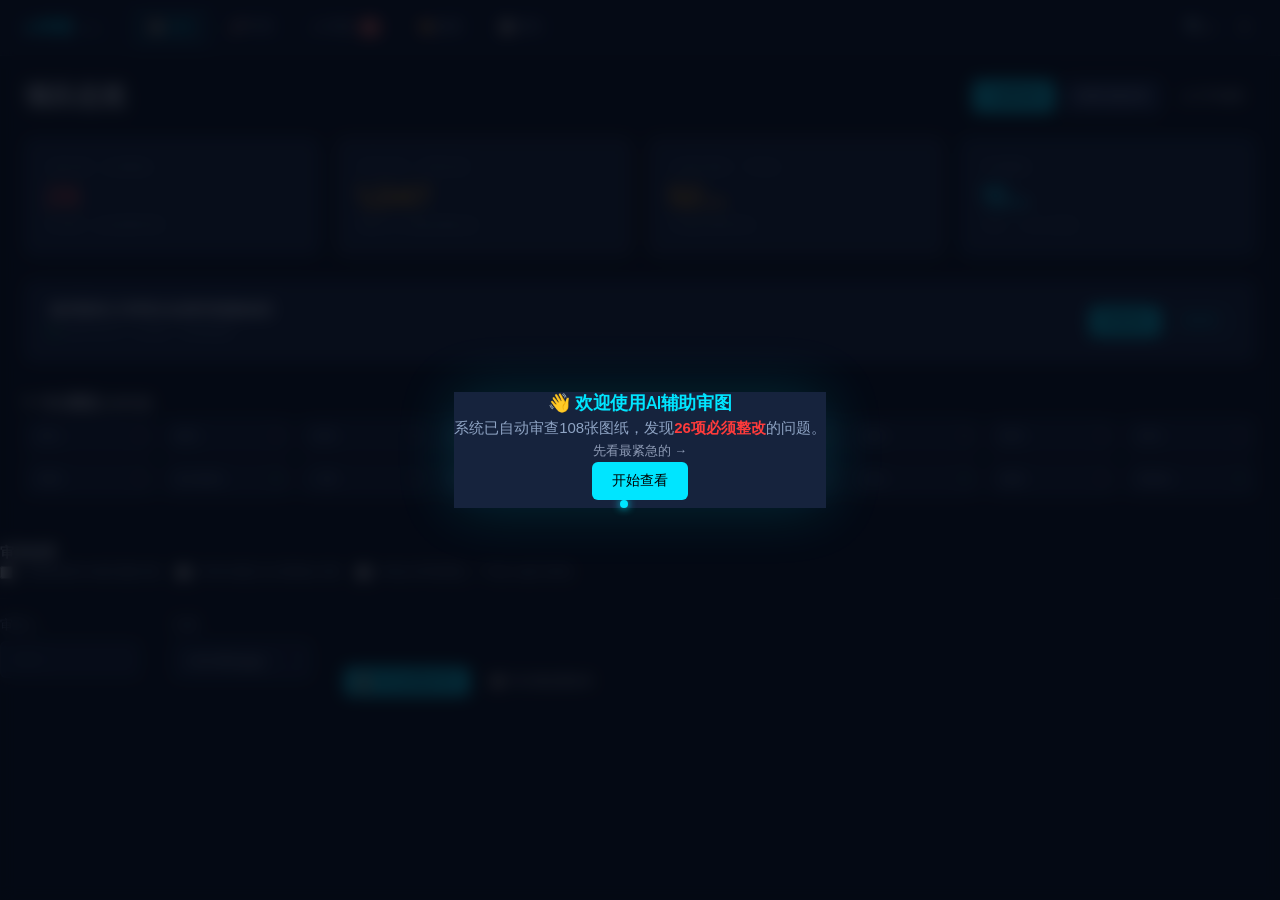
==== v7/index.html @ 298f959f "Initial commit: AI CAD Audit System v7.0 - AI-powered construction drawing review platform" ====
<!DOCTYPE html>
<html lang="zh-CN">
<head>
<meta charset="UTF-8">
<meta name="viewport" content="width=device-width, initial-scale=1.0">
<title>AI智能审图系统 v7.0</title>
<link rel="preconnect" href="https://fonts.googleapis.com">
<link rel="preconnect" href="https://fonts.gstatic.com" crossorigin>
<link href="https://fonts.googleapis.com/css2?family=Chakra+Petch:wght@400;500;600;700&family=Share+Tech+Mono&display=swap" rel="stylesheet">
<style>
/* ============================================================
   CSS Custom Properties — Industrial Precision Theme
   ============================================================ */
:root {
  /* Depth-based backgrounds */
  --bg-void: #050a14;
  --bg-deep: #080f1f;
  --bg-base: #0d1628;
  --bg-surface: #111d33;
  --bg-card: #16233d;
  --bg-elevated: #1b2a4a;
  --bg-hover: #1f3055;

  /* Accent system */
  --accent: #00e5ff;
  --accent-dim: #0097a7;
  --accent-glow: rgba(0, 229, 255, 0.12);

  /* Severity colors */
  --sev-a: #E74C3C;
  --sev-a-bg: rgba(231, 76, 60, 0.15);
  --sev-a-border: rgba(231, 76, 60, 0.35);
  --sev-b: #F39C12;
  --sev-b-bg: rgba(243, 156, 18, 0.15);
  --sev-b-border: rgba(243, 156, 18, 0.35);
  --sev-c: #F1C40F;
  --sev-c-bg: rgba(241, 196, 15, 0.15);
  --sev-c-border: rgba(241, 196, 15, 0.35);
  --sev-d: #95A5A6;
  --sev-d-bg: rgba(149, 165, 166, 0.15);

  /* Rationality colors */
  --rat-r0: #c0392b;
  --rat-r1: #e67e22;
  --rat-r2: #27ae60;
  --rat-r3: #2980b9;

  /* Surface text */
  --text-primary: #e8edf5;
  --text-secondary: #8fa4c4;
  --text-muted: #5a6e8a;
  --text-dim: #3a4a60;

  /* Borders */
  --border-subtle: rgba(255,255,255,0.06);
  --border-card: rgba(255,255,255,0.08);
  --border-active: rgba(0,229,255,0.25);

  /* Shadows */
  --shadow-sm: 0 2px 8px rgba(0,0,0,0.3);
  --shadow-md: 0 4px 20px rgba(0,0,0,0.4);
  --shadow-lg: 0 8px 40px rgba(0,0,0,0.5);
  --shadow-glow: 0 0 20px rgba(0,229,255,0.08);

  /* Transitions */
  --ease-out: cubic-bezier(0.16, 1, 0.3, 1);
  --ease-in-out: cubic-bezier(0.65, 0, 0.35, 1);
  --dur-fast: 150ms;
  --dur-base: 250ms;
  --dur-slow: 400ms;

  /* Layout */
  --nav-height: 56px;
  --sidebar-width: 280px;
  --content-max: 1280px;
  --radius-sm: 6px;
  --radius-md: 10px;
  --radius-lg: 14px;

  /* Typography */
  --font-display: 'Chakra Petch', 'PingFang SC', 'Microsoft YaHei', sans-serif;
  --font-mono: 'Share Tech Mono', 'Cascadia Code', 'Courier New', monospace;
  --font-body: 'PingFang SC', 'Microsoft YaHei', 'Helvetica Neue', sans-serif;
}

/* ============================================================
   Reset & Base
   ============================================================ */
*, *::before, *::after { box-sizing: border-box; margin: 0; padding: 0; }
html { font-size: 15px; -webkit-font-smoothing: antialiased; -moz-osx-font-smoothing: grayscale; }
body {
  font-family: var(--font-body);
  background: var(--bg-void);
  color: var(--text-primary);
  line-height: 1.55;
  min-height: 100vh;
  overflow-x: hidden;
}
a { color: var(--accent); text-decoration: none; transition: color var(--dur-fast) var(--ease-out); }
a:hover { color: #5ef7ff; }
ul, ol { list-style: none; }
img, svg { display: block; max-width: 100%; }
button { font-family: inherit; cursor: pointer; border: none; background: none; color: inherit; }
input, select, textarea { font-family: inherit; font-size: inherit; color: inherit; }
::-webkit-scrollbar { width: 6px; height: 6px; }
::-webkit-scrollbar-track { background: transparent; }
::-webkit-scrollbar-thumb { background: var(--bg-hover); border-radius: 3px; }
::-webkit-scrollbar-thumb:hover { background: var(--text-muted); }

/* ============================================================
   Typography
   ============================================================ */
h1, h2, h3, h4, h5, h6 { font-family: var(--font-display); font-weight: 600; line-height: 1.25; }
h1 { font-size: 1.75rem; letter-spacing: -0.02em; }
h2 { font-size: 1.4rem; letter-spacing: -0.01em; }
h3 { font-size: 1.15rem; }
.text-mono { font-family: var(--font-mono); }
.text-accent { color: var(--accent); }
.text-muted { color: var(--text-muted); }
.text-secondary { color: var(--text-secondary); }
.text-sev-a { color: var(--sev-a); }
.text-sev-b { color: var(--sev-b); }
.text-sev-c { color: var(--sev-c); }
.text-rat-r0 { color: var(--rat-r0); }
.text-rat-r1 { color: var(--rat-r1); }
.text-rat-r2 { color: var(--rat-r2); }

/* ============================================================
   Top Navigation
   ============================================================ */
.top-nav {
  position: sticky; top: 0; z-index: 100;
  display: flex; align-items: center; gap: 0;
  height: var(--nav-height);
  background: var(--bg-deep);
  border-bottom: 1px solid var(--border-subtle);
  padding: 0 24px;
  backdrop-filter: blur(12px);
}
.nav-brand {
  font-family: var(--font-display);
  font-size: 1.1rem;
  font-weight: 700;
  color: var(--accent);
  letter-spacing: -0.01em;
  margin-right: 32px;
  white-space: nowrap;
}
.nav-brand span { color: var(--text-secondary); font-weight: 400; font-size: 0.85rem; margin-left: 6px; }
.nav-links { display: flex; gap: 4px; flex: 1; }
.nav-link {
  padding: 8px 16px;
  border-radius: var(--radius-sm);
  font-size: 0.9rem;
  font-weight: 500;
  color: var(--text-secondary);
  transition: all var(--dur-fast) var(--ease-out);
  white-space: nowrap;
}
.nav-link:hover { color: var(--text-primary); background: var(--bg-hover); }
.nav-link.active { color: var(--accent); background: var(--accent-glow); }
.nav-link .badge {
  display: inline-block;
  background: var(--sev-a);
  color: #fff;
  font-size: 0.7rem;
  font-weight: 700;
  padding: 1px 6px;
  border-radius: 10px;
  margin-left: 6px;
  vertical-align: middle;
}
.nav-actions { display: flex; gap: 8px; align-items: center; }
.nav-actions .btn-icon {
  width: 36px; height: 36px;
  display: flex; align-items: center; justify-content: center;
  border-radius: var(--radius-sm);
  color: var(--text-secondary);
  transition: all var(--dur-fast) var(--ease-out);
}
.nav-actions .btn-icon:hover { color: var(--accent); background: var(--bg-hover); }

/* ============================================================
   Layout
   ============================================================ */
.page { display: none; padding: 24px; max-width: var(--content-max); margin: 0 auto; }
.page.active { display: block; animation: fadeSlideIn var(--dur-slow) var(--ease-out); }
.page-header {
  display: flex; align-items: center; justify-content: space-between;
  margin-bottom: 24px; flex-wrap: wrap; gap: 12px;
}
.page-header h1 { color: var(--text-primary); }

@keyframes fadeSlideIn {
  from { opacity: 0; transform: translateY(12px); }
  to { opacity: 1; transform: translateY(0); }
}

/* ============================================================
   Stat Cards
   ============================================================ */
.stats-grid {
  display: grid;
  grid-template-columns: repeat(auto-fill, minmax(180px, 1fr));
  gap: 16px;
  margin-bottom: 24px;
}
.stat-card {
  background: var(--bg-card);
  border: 1px solid var(--border-card);
  border-radius: var(--radius-md);
  padding: 20px;
  transition: all var(--dur-base) var(--ease-out);
  position: relative;
  overflow: hidden;
}
.stat-card::before {
  content: '';
  position: absolute; top: 0; left: 0; right: 0;
  height: 2px;
  background: linear-gradient(90deg, var(--accent), transparent);
  opacity: 0;
  transition: opacity var(--dur-base) var(--ease-out);
}
.stat-card:hover { border-color: var(--border-active); transform: translateY(-2px); box-shadow: var(--shadow-glow); }
.stat-card:hover::before { opacity: 1; }
.stat-card .stat-label { font-size: 0.8rem; color: var(--text-muted); text-transform: uppercase; letter-spacing: 0.05em; margin-bottom: 6px; }
.stat-card .stat-value { font-family: var(--font-display); font-size: 2rem; font-weight: 700; color: var(--text-primary); line-height: 1; }
.stat-card .stat-sub { font-size: 0.78rem; color: var(--text-muted); margin-top: 4px; }
.stat-card.accent { border-color: var(--border-active); }
.stat-card.accent .stat-value { color: var(--accent); }
.stat-card.warn { border-color: var(--sev-b-border); }
.stat-card.warn .stat-value { color: var(--sev-b); }
.stat-card.danger .stat-value { color: var(--sev-a); }

/* ============================================================
   Project Card
   ============================================================ */
.project-card {
  background: var(--bg-card);
  border: 1px solid var(--border-card);
  border-radius: var(--radius-md);
  padding: 20px 24px;
  margin-bottom: 24px;
  display: flex; align-items: center; justify-content: space-between;
  flex-wrap: wrap; gap: 16px;
}
.project-card .project-info h3 { font-size: 1rem; margin-bottom: 4px; }
.project-card .project-meta { font-size: 0.8rem; color: var(--text-muted); }
.project-card .project-meta .status-dot { display: inline-block; width: 8px; height: 8px; border-radius: 50%; margin-right: 4px; }
.project-card .project-meta .status-dot.done { background: #27ae60; }
.project-card .project-actions { display: flex; gap: 8px; }

/* ============================================================
   Buttons
   ============================================================ */
.btn {
  display: inline-flex; align-items: center; justify-content: center; gap: 6px;
  padding: 10px 20px;
  border-radius: var(--radius-sm);
  font-size: 0.9rem;
  font-weight: 500;
  transition: all var(--dur-fast) var(--ease-out);
  white-space: nowrap;
}
.btn-primary {
  background: var(--accent);
  color: #000;
}
.btn-primary:hover { background: #5ef7ff; box-shadow: 0 0 20px rgba(0,229,255,0.3); }
.btn-secondary {
  background: var(--bg-elevated);
  color: var(--text-primary);
  border: 1px solid var(--border-card);
}
.btn-secondary:hover { background: var(--bg-hover); border-color: var(--border-active); }
.btn-outline {
  background: transparent;
  color: var(--accent);
  border: 1px solid var(--accent-dim);
}
.btn-outline:hover { border-color: var(--accent); background: var(--accent-glow); }
.btn-sm { padding: 6px 12px; font-size: 0.8rem; }
.btn-lg { padding: 14px 28px; font-size: 1rem; }
.btn:disabled { opacity: 0.4; pointer-events: none; }

/* ============================================================
   Forms
   ============================================================ */
.form-group { margin-bottom: 16px; }
.form-label { display: block; font-size: 0.85rem; font-weight: 500; color: var(--text-secondary); margin-bottom: 6px; }
.form-input, .form-select {
  width: 100%;
  padding: 10px 14px;
  background: var(--bg-surface);
  border: 1px solid var(--border-card);
  border-radius: var(--radius-sm);
  color: var(--text-primary);
  font-size: 0.9rem;
  transition: border-color var(--dur-fast) var(--ease-out);
  outline: none;
}
.form-input::placeholder { color: var(--text-dim); }
.form-input:focus, .form-select:focus { border-color: var(--accent-dim); box-shadow: 0 0 0 3px var(--accent-glow); }
.form-select { appearance: none; background-image: url("data:image/svg+xml,%3Csvg xmlns='http://www.w3.org/2000/svg' width='12' height='12' viewBox='0 0 12 12'%3E%3Cpath fill='%238fa4c4' d='M6 8L1 3h10z'/%3E%3C/svg%3E"); background-repeat: no-repeat; background-position: right 12px center; padding-right: 36px; }
.form-select option { background: var(--bg-card); color: var(--text-primary); }
.form-row { display: grid; grid-template-columns: 1fr 1fr; gap: 16px; }

/* ============================================================
   Discipline Grid
   ============================================================ */
.discipline-section { margin-bottom: 24px; }
.discipline-section .section-title {
  font-size: 0.85rem;
  font-weight: 600;
  color: var(--text-secondary);
  margin-bottom: 12px;
  text-transform: uppercase;
  letter-spacing: 0.05em;
}
.discipline-grid {
  display: grid;
  grid-template-columns: repeat(auto-fill, minmax(140px, 1fr));
  gap: 8px;
}
.discipline-item {
  display: flex; align-items: center; gap: 8px;
  padding: 10px 14px;
  background: var(--bg-surface);
  border: 1px solid var(--border-card);
  border-radius: var(--radius-sm);
  cursor: pointer;
  transition: all var(--dur-fast) var(--ease-out);
  font-size: 0.85rem;
  user-select: none;
}
.discipline-item:hover { border-color: var(--accent-dim); background: var(--bg-elevated); }
.discipline-item.checked { border-color: var(--accent); background: var(--accent-glow); color: var(--accent); }
.discipline-item input[type="checkbox"] { display: none; }
.discipline-item .check-icon {
  width: 18px; height: 18px;
  border: 2px solid var(--text-muted);
  border-radius: 4px;
  display: flex; align-items: center; justify-content: center;
  flex-shrink: 0;
  transition: all var(--dur-fast) var(--ease-out);
  font-size: 11px;
}
.discipline-item.checked .check-icon {
  border-color: var(--accent);
  background: var(--accent);
  color: #000;
}
.discipline-actions { display: flex; gap: 8px; margin-bottom: 16px; }

/* ============================================================
   Upload Area
   ============================================================ */
.upload-area {
  border: 2px dashed var(--border-card);
  border-radius: var(--radius-md);
  padding: 48px 24px;
  text-align: center;
  cursor: pointer;
  transition: all var(--dur-base) var(--ease-out);
  background: var(--bg-surface);
  margin-bottom: 16px;
}
.upload-area:hover, .upload-area.dragover {
  border-color: var(--accent);
  background: var(--accent-glow);
}
.upload-area .upload-icon { font-size: 2.5rem; color: var(--text-muted); margin-bottom: 12px; }
.upload-area .upload-text { font-size: 0.95rem; color: var(--text-secondary); margin-bottom: 4px; }
.upload-area .upload-hint { font-size: 0.8rem; color: var(--text-muted); }
.upload-area input[type="file"] { display: none; }
.file-info {
  display: flex; align-items: center; gap: 12px;
  padding: 12px 16px;
  background: var(--bg-card);
  border: 1px solid var(--border-card);
  border-radius: var(--radius-sm);
  margin-bottom: 24px;
}
.file-info .file-icon { font-size: 1.5rem; }
.file-info .file-details { flex: 1; }
.file-info .file-name { font-size: 0.9rem; font-weight: 500; }
.file-info .file-meta { font-size: 0.78rem; color: var(--text-muted); }
.file-info .file-remove { color: var(--sev-a); cursor: pointer; font-size: 1.2rem; }

/* ============================================================
   Depth Selector
   ============================================================ */
.depth-selector { display: flex; gap: 8px; margin-bottom: 24px; }
.depth-option {
  flex: 1;
  padding: 14px;
  background: var(--bg-surface);
  border: 1px solid var(--border-card);
  border-radius: var(--radius-sm);
  text-align: center;
  cursor: pointer;
  transition: all var(--dur-fast) var(--ease-out);
}
.depth-option:hover { border-color: var(--accent-dim); background: var(--bg-elevated); }
.depth-option.selected { border-color: var(--accent); background: var(--accent-glow); }
.depth-option .depth-name { font-weight: 600; font-size: 0.9rem; margin-bottom: 2px; }
.depth-option .depth-desc { font-size: 0.75rem; color: var(--text-muted); }

/* ============================================================
   Progress Page
   ============================================================ */
.progress-container { max-width: 700px; margin: 0 auto; }
.progress-header {
  display: flex; align-items: center; justify-content: space-between;
  margin-bottom: 16px;
}
.progress-percent { font-family: var(--font-display); font-size: 2.5rem; font-weight: 700; color: var(--accent); }
.progress-bar-outer {
  height: 8px;
  background: var(--bg-surface);
  border-radius: 4px;
  overflow: hidden;
  margin-bottom: 24px;
}
.progress-bar-inner {
  height: 100%;
  background: linear-gradient(90deg, var(--accent-dim), var(--accent));
  border-radius: 4px;
  transition: width 0.5s var(--ease-out);
  width: 0%;
}
.discipline-status-list { margin-bottom: 24px; }
.discipline-status-row {
  display: flex; align-items: center; gap: 12px;
  padding: 10px 14px;
  border-bottom: 1px solid var(--border-subtle);
  font-size: 0.88rem;
}
.discipline-status-row .ds-icon { width: 24px; text-align: center; font-size: 0.9rem; flex-shrink: 0; }
.discipline-status-row .ds-name { flex: 1; font-weight: 500; }
.discipline-status-row .ds-result { font-size: 0.8rem; color: var(--text-secondary); }
.discipline-status-row .ds-time { font-size: 0.78rem; color: var(--text-muted); font-family: var(--font-mono); }
.discipline-status-row.done .ds-name { color: var(--text-primary); }
.discipline-status-row.active .ds-name { color: var(--accent); }
.discipline-status-row.pending .ds-name { color: var(--text-muted); }
.progress-actions { display: flex; gap: 12px; justify-content: center; }

/* ============================================================
   Log Feed
   ============================================================ */
.log-feed {
  background: var(--bg-deep);
  border: 1px solid var(--border-card);
  border-radius: var(--radius-sm);
  padding: 14px;
  max-height: 240px;
  overflow-y: auto;
  margin-bottom: 24px;
}
.log-feed .log-entry {
  font-family: var(--font-mono);
  font-size: 0.78rem;
  color: var(--text-secondary);
  padding: 3px 0;
  border-bottom: 1px solid var(--border-subtle);
}
.log-feed .log-entry:last-child { border-bottom: none; }
.log-feed .log-time { color: var(--text-muted); margin-right: 8px; }
.log-feed .log-entry.success .log-msg { color: #27ae60; }
.log-feed .log-entry.warn .log-msg { color: var(--sev-b); }
.log-feed .log-entry.error .log-msg { color: var(--sev-a); }

/* ============================================================
   Issues Page
   ============================================================ */
.issues-layout { display: grid; grid-template-columns: 240px 1fr 320px; gap: 16px; align-items: start; }
.filter-panel {
  background: var(--bg-card);
  border: 1px solid var(--border-card);
  border-radius: var(--radius-md);
  padding: 16px;
  position: sticky; top: 72px;
}
.filter-panel h3 {
  font-size: 0.85rem;
  text-transform: uppercase;
  letter-spacing: 0.05em;
  color: var(--text-muted);
  margin-bottom: 12px;
}
.filter-group { margin-bottom: 16px; }
.filter-group .filter-label { font-size: 0.8rem; color: var(--text-secondary); margin-bottom: 6px; font-weight: 500; }
.filter-chip {
  display: flex; align-items: center; gap: 6px;
  padding: 6px 10px;
  border-radius: var(--radius-sm);
  font-size: 0.8rem;
  cursor: pointer;
  transition: all var(--dur-fast) var(--ease-out);
  margin-bottom: 4px;
  border: 1px solid transparent;
  background: var(--bg-surface);
  color: var(--text-secondary);
}
.filter-chip:hover { background: var(--bg-elevated); color: var(--text-primary); }
.filter-chip.active { border-color: var(--accent); background: var(--accent-glow); color: var(--accent); }
.filter-chip .chip-count { margin-left: auto; font-size: 0.7rem; color: var(--text-muted); }
.filter-chip.active .chip-count { color: var(--accent); }
.quick-filters {
  display: flex; gap: 6px; flex-wrap: wrap;
  margin-bottom: 12px;
}
.quick-filter-btn {
  padding: 6px 14px;
  border-radius: 20px;
  font-size: 0.8rem;
  font-weight: 500;
  background: var(--bg-surface);
  border: 1px solid var(--border-card);
  color: var(--text-secondary);
  cursor: pointer;
  transition: all var(--dur-fast) var(--ease-out);
}
.quick-filter-btn:hover { border-color: var(--accent-dim); color: var(--text-primary); }
.quick-filter-btn.active { background: var(--accent); color: #000; border-color: var(--accent); }
.search-input-wrap {
  position: relative;
  margin-bottom: 16px;
}
.search-input-wrap .search-icon {
  position: absolute; left: 12px; top: 50%; transform: translateY(-50%);
  color: var(--text-muted); font-size: 0.9rem;
}
.search-input-wrap input {
  width: 100%;
  padding: 10px 14px 10px 36px;
  background: var(--bg-surface);
  border: 1px solid var(--border-card);
  border-radius: var(--radius-sm);
  color: var(--text-primary);
  font-size: 0.9rem;
  outline: none;
  transition: border-color var(--dur-fast);
}
.search-input-wrap input:focus { border-color: var(--accent-dim); }
.search-input-wrap input::placeholder { color: var(--text-dim); }

/* Issue List */
.issue-list {
  display: flex; flex-direction: column; gap: 8px;
}
.issue-card {
  background: var(--bg-card);
  border: 1px solid var(--border-card);
  border-radius: var(--radius-sm);
  padding: 14px;
  cursor: pointer;
  transition: all var(--dur-fast) var(--ease-out);
}
.issue-card:hover { border-color: var(--border-active); background: var(--bg-elevated); }
.issue-card.selected { border-color: var(--accent); background: var(--bg-elevated); box-shadow: var(--shadow-glow); }
.issue-card .issue-header { display: flex; align-items: center; gap: 8px; margin-bottom: 6px; }
.issue-card .issue-sev {
  font-size: 0.7rem; font-weight: 700; padding: 2px 8px; border-radius: 3px;
  text-transform: uppercase; letter-spacing: 0.03em;
}
.issue-card .issue-sev.A { background: var(--sev-a-bg); color: var(--sev-a); }
.issue-card .issue-sev.B { background: var(--sev-b-bg); color: var(--sev-b); }
.issue-card .issue-sev.C { background: var(--sev-c-bg); color: var(--sev-c); }
.issue-card .issue-sev.D { background: var(--sev-d-bg); color: var(--sev-d); }
.issue-card .issue-id { font-family: var(--font-mono); font-size: 0.78rem; color: var(--text-muted); }
.issue-card .issue-title { font-size: 0.9rem; font-weight: 500; line-height: 1.35; }
.issue-card .issue-meta { display: flex; gap: 12px; font-size: 0.75rem; color: var(--text-muted); margin-top: 6px; }
.issue-card .issue-meta .meta-discipline { color: var(--text-secondary); }
.issue-card .issue-rationality { font-size: 0.75rem; font-weight: 600; }
.issue-list .empty-state {
  text-align: center; padding: 48px 24px; color: var(--text-muted);
}
.issue-list .empty-state .empty-icon { font-size: 2.5rem; margin-bottom: 12px; }
mark.hl { background: rgba(0,229,255,0.25); color: var(--accent); padding: 1px 2px; border-radius: 2px; }

/* Detail Panel */
.detail-panel {
  background: var(--bg-card);
  border: 1px solid var(--border-card);
  border-radius: var(--radius-md);
  padding: 20px;
  position: sticky; top: 72px;
  max-height: calc(100vh - 100px);
  overflow-y: auto;
}
.detail-panel h3 { font-size: 1rem; margin-bottom: 14px; }
.detail-panel .detail-empty { text-align: center; color: var(--text-muted); padding: 32px 16px; }
.detail-row { margin-bottom: 14px; }
.detail-row .detail-label { font-size: 0.75rem; color: var(--text-muted); text-transform: uppercase; letter-spacing: 0.03em; margin-bottom: 2px; }
.detail-row .detail-value { font-size: 0.9rem; }
.detail-tags { display: flex; gap: 6px; flex-wrap: wrap; }
.detail-tag {
  font-size: 0.72rem; font-weight: 600; padding: 3px 10px; border-radius: 4px;
}
.detail-tag.sev-A { background: var(--sev-a-bg); color: var(--sev-a); }
.detail-tag.sev-B { background: var(--sev-b-bg); color: var(--sev-b); }
.detail-tag.rat-R1 { background: rgba(230,126,34,0.15); color: var(--rat-r1); }
.detail-tag.rat-R2 { background: rgba(39,174,96,0.15); color: var(--rat-r2); }
.detail-section { margin-top: 16px; padding-top: 16px; border-top: 1px solid var(--border-subtle); }
.detail-section h4 { font-size: 0.8rem; color: var(--text-muted); text-transform: uppercase; letter-spacing: 0.03em; margin-bottom: 8px; }
.detail-section p { font-size: 0.88rem; color: var(--text-secondary); line-height: 1.5; }

/* ============================================================
   Reports Page
   ============================================================ */
.reports-grid { display: grid; grid-template-columns: repeat(3, 1fr); gap: 16px; margin-bottom: 24px; }
.report-card {
  background: var(--bg-card);
  border: 1px solid var(--border-card);
  border-radius: var(--radius-md);
  padding: 24px;
  text-align: center;
  transition: all var(--dur-base) var(--ease-out);
}
.report-card:hover { border-color: var(--border-active); transform: translateY(-2px); box-shadow: var(--shadow-glow); }
.report-card .report-icon { font-size: 2.5rem; margin-bottom: 12px; }
.report-card h3 { font-size: 0.95rem; margin-bottom: 4px; }
.report-card .report-subtitle { font-size: 0.8rem; color: var(--text-muted); margin-bottom: 12px; }
.report-card .report-meta { font-size: 0.78rem; color: var(--text-secondary); margin-bottom: 16px; }
.report-card .report-actions { display: flex; gap: 8px; justify-content: center; }
.preview-area {
  background: var(--bg-card);
  border: 1px solid var(--border-card);
  border-radius: var(--radius-md);
  padding: 32px;
  min-height: 280px;
  text-align: center;
}
.preview-area .preview-empty { color: var(--text-muted); padding: 64px 0; }
.preview-area .preview-content { text-align: left; }
.preview-area .preview-content h2 { font-size: 1.1rem; margin-bottom: 16px; color: var(--accent); }
.preview-area .preview-content h3 { font-size: 0.9rem; margin: 16px 0 8px; color: var(--text-primary); }
.preview-area .preview-content p { font-size: 0.88rem; color: var(--text-secondary); margin-bottom: 8px; line-height: 1.6; }
.preview-area .preview-content ul { list-style: disc; padding-left: 20px; margin-bottom: 12px; }
.preview-area .preview-content ul li { font-size: 0.85rem; color: var(--text-secondary); margin-bottom: 4px; }
.preview-area .preview-meta { display: flex; gap: 16px; flex-wrap: wrap; margin-bottom: 16px; font-size: 0.8rem; color: var(--text-muted); }

/* ============================================================
   Conflict Canvas
   ============================================================ */
.conflicts-layout { display: grid; grid-template-columns: 1fr 300px; gap: 16px; align-items: start; }
.conflict-canvas-wrap {
  background: var(--bg-card);
  border: 1px solid var(--border-card);
  border-radius: var(--radius-md);
  overflow: hidden;
  position: relative;
}
.conflict-canvas-wrap canvas { display: block; width: 100%; height: 440px; }
.conflict-sidebar { display: flex; flex-direction: column; gap: 16px; }
.conflict-legend, .conflict-confidence, .conflict-detail {
  background: var(--bg-card);
  border: 1px solid var(--border-card);
  border-radius: var(--radius-md);
  padding: 16px;
}
.conflict-legend h3, .conflict-confidence h3, .conflict-detail h3 {
  font-size: 0.85rem;
  text-transform: uppercase; letter-spacing: 0.05em;
  color: var(--text-muted);
  margin-bottom: 10px;
}
.legend-item { display: flex; align-items: center; gap: 8px; font-size: 0.82rem; margin-bottom: 6px; color: var(--text-secondary); }
.legend-dot { width: 10px; height: 10px; border-radius: 50%; flex-shrink: 0; }
.conf-confidence-bar { display: flex; align-items: center; gap: 8px; margin-bottom: 8px; font-size: 0.8rem; }
.conf-confidence-bar .bar-label { width: 30px; text-align: right; color: var(--text-muted); font-weight: 600; }
.conf-confidence-bar .bar-track { flex: 1; height: 8px; background: var(--bg-surface); border-radius: 4px; overflow: hidden; }
.conf-confidence-bar .bar-fill { height: 100%; border-radius: 4px; transition: width 0.6s var(--ease-out); }
.conf-confidence-bar .bar-count { width: 50px; font-size: 0.78rem; color: var(--text-muted); font-family: var(--font-mono); text-align: right; }
.conflict-detail .cd-empty { color: var(--text-muted); font-size: 0.85rem; text-align: center; padding: 16px 0; }
.conflict-detail .cd-type { font-size: 0.88rem; font-weight: 600; margin-bottom: 8px; }
.conflict-detail .cd-row { font-size: 0.82rem; color: var(--text-secondary); margin-bottom: 6px; }
.conflict-detail .cd-row strong { color: var(--text-primary); }
.conflict-detail .cd-actions { display: flex; gap: 8px; margin-top: 12px; }

/* ============================================================
   Coverage Matrix (Dashboard)
   ============================================================ */
.coverage-matrix { margin-bottom: 24px; }
.coverage-matrix h3 { font-size: 0.9rem; color: var(--text-secondary); margin-bottom: 12px; }
.coverage-grid {
  display: grid;
  grid-template-columns: repeat(auto-fill, minmax(120px, 1fr));
  gap: 6px;
}
.coverage-cell {
  display: flex; align-items: center; justify-content: space-between;
  padding: 8px 12px;
  background: var(--bg-surface);
  border-radius: var(--radius-sm);
  font-size: 0.8rem;
  border: 1px solid var(--border-subtle);
}
.coverage-cell .cov-name { color: var(--text-secondary); }
.coverage-cell .cov-count { font-family: var(--font-mono); font-weight: 500; font-size: 0.78rem; }
.coverage-cell .cov-count.has-issues { color: var(--sev-b); }
.coverage-cell .cov-count.clean { color: #27ae60; }

/* ============================================================
   Toast Notifications
   ============================================================ */
.toast-container {
  position: fixed; bottom: 24px; right: 24px; z-index: 9999;
  display: flex; flex-direction: column; gap: 8px;
}
.toast {
  background: var(--bg-elevated);
  border: 1px solid var(--border-card);
  border-radius: var(--radius-sm);
  padding: 12px 20px;
  font-size: 0.88rem;
  color: var(--text-primary);
  box-shadow: var(--shadow-md);
  animation: toastIn 0.3s var(--ease-out);
  max-width: 360px;
}
.toast.success { border-left: 3px solid #27ae60; }
.toast.error { border-left: 3px solid var(--sev-a); }
.toast.warn { border-left: 3px solid var(--sev-b); }
.toast.removing { animation: toastOut 0.3s var(--ease-out) forwards; }
@keyframes toastIn { from { opacity: 0; transform: translateX(20px); } to { opacity: 1; transform: translateX(0); } }
@keyframes toastOut { from { opacity: 1; transform: translateX(0); } to { opacity: 0; transform: translateX(20px); } }

/* ============================================================
   Utilities
   ============================================================ */
.mt-8 { margin-top: 8px; }
.mt-16 { margin-top: 16px; }
.mt-24 { margin-top: 24px; }
.mb-8 { margin-bottom: 8px; }
.mb-16 { margin-bottom: 16px; }
.mb-24 { margin-bottom: 24px; }
.flex { display: flex; }
.flex-center { display: flex; align-items: center; justify-content: center; }
.gap-8 { gap: 8px; }
.gap-12 { gap: 12px; }
.hidden { display: none !important; }

/* ============================================================
   Responsive
   ============================================================ */
@media (max-width: 1024px) {
  .issues-layout { grid-template-columns: 1fr; }
  .filter-panel { position: static; display: flex; flex-wrap: wrap; gap: 12px; }
  .filter-panel .filter-group { flex: 1; min-width: 140px; }
  .conflicts-layout { grid-template-columns: 1fr; }
  .detail-panel { position: static; max-height: none; }
}
@media (max-width: 768px) {
  .top-nav { flex-wrap: wrap; height: auto; padding: 8px 12px; gap: 6px; }
  .nav-links { overflow-x: auto; }
  .stats-grid { grid-template-columns: repeat(2, 1fr); }
  .reports-grid { grid-template-columns: 1fr; }
  .form-row { grid-template-columns: 1fr; }
  .project-card { flex-direction: column; align-items: flex-start; }
  .depth-selector { flex-direction: column; }
}

/* ============================================================
   Onboarding Overlay
   ============================================================ */
.onboarding-overlay {
  position: fixed; inset: 0; z-index: 9999;
  background: rgba(5,10,20,0.85); backdrop-filter: blur(8px);
  display: flex; align-items: center; justify-content: center;
}
.onboarding-card {
  background: var(--bg-card); border: 1px solid var(--border-accent);
  border-radius: var(--radius-xl); padding: var(--space-2xl);
  max-width: 440px; text-align: center;
  box-shadow: 0 0 60px rgba(0,229,255,0.15);
}
.onboarding-card h2 { font-family: var(--font-display); font-size: 1.2rem; color: var(--accent); margin-bottom: var(--space-lg); }
.onboarding-card p { color: var(--text-secondary); margin-bottom: var(--space-md); line-height: 1.7; }
.onboarding-step { display: none; }
.onboarding-step.active { display: block; animation: fadeInUp 0.4s var(--ease-out-expo); }
.onboarding-dots { display: flex; gap: 8px; justify-content: center; margin-top: var(--space-lg); }
.onboarding-dots .dot { width: 8px; height: 8px; border-radius: 50%; background: var(--border-default); transition: all 0.3s; }
.onboarding-dots .dot.active { background: var(--accent); box-shadow: 0 0 8px var(--accent); }

/* ============================================================
   Print Styles
   ============================================================ */
@media print {
  .top-nav, .nav-actions, #onboardingOverlay, .project-actions, .btn { display: none !important; }
  body { background: #fff !important; color: #000 !important; font-family: 'SimSun','宋体',serif !important; }
  body::before, body::after { display: none !important; }
  .page { display: block !important; animation: none !important; }
  .stat-card { border: 1px solid #ccc !important; background: #fff !important; break-inside: avoid; }
  .stat-value { color: #000 !important; }
  .issue-item { border: 1px solid #ddd !important; break-inside: avoid; padding: 8px 0; }
  .print-only { display: block !important; }
  .no-print { display: none !important; }
}

/* ============================================================
   Classic View (light mode)
   ============================================================ */
body.classic,
body.classic .page { background: #f9fafb; color: #1a1a1a; }
body.classic::before, body.classic::after { display: none; }
body.classic .top-nav { background: #fff; border-bottom: 1px solid #e5e7eb; }
body.classic .nav-link { color: #666; }
body.classic .nav-link.active { color: #1565c0; background: #e3f2fd; border-color: #1565c0; }
body.classic .card, body.classic .stat-card, body.classic .issue-card, body.classic .detail-panel,
body.classic .filter-panel, body.classic .onboarding-card { background: #fff; border-color: #e5e7eb; color: #1a1a1a; }
body.classic .stat-value { color: #d32f2f; }
body.classic .stat-card.accent .stat-value { color: #1565c0; }
body.classic .stat-label { color: #666; }
body.classic .btn-primary { background: #1565c0; color: #fff; }
body.classic .form-input, body.classic .form-select { background: #fff; border-color: #ccc; color: #1a1a1a; }
body.classic .text-secondary, body.classic .text-muted { color: #666 !important; }
body.classic .section-title { color: #1a1a1a; }

/* ============================================================
   Large Font Mode
   ============================================================ */
body.large-font { font-size: 18px; }
body.large-font .stat-value { font-size: 2.4rem; }
body.large-font .btn { padding: 10px 24px; font-size: 0.9rem; }
body.large-font .stat-card { padding: var(--space-xl); }
body.large-font .issue-card { padding: var(--space-lg); }
body.large-font .detail-panel { padding: var(--space-xl); }
</style>
</head>
<body>

<!-- ============================================================
     Top Navigation
     ============================================================ -->
<nav class="top-nav">
  <div class="nav-brand">AI审图<span>v7.0</span></div>
  <div class="nav-links">
    <a class="nav-link active" data-page="dashboard" href="#" title="总览">🏠<span class="nav-text">总览</span></a>
    <a class="nav-link" data-page="upload" href="#" title="审查">🚀<span class="nav-text">审查</span></a>
    <a class="nav-link" data-page="issues" href="#" title="问题">⚠<span class="nav-text">问题</span><span class="badge">26</span></a>
    <a class="nav-link" data-page="conflicts" href="#" title="碰撞">💥<span class="nav-text">碰撞</span></a>
    <a class="nav-link" data-page="reports" href="#" title="报告">📋<span class="nav-text">报告</span></a>
  </div>
  <div class="nav-actions" style="display:flex;align-items:center;gap:6px;">
    <button id="btnFontSize" class="btn btn-sm" onclick="toggleFontSize()" title="放大字体" style="font-size:1.1rem;padding:4px 10px;">🔍+</button>
    <button id="btnClassic" class="btn btn-sm" onclick="toggleClassic()" title="白底黑字" style="font-size:1.1rem;padding:4px 8px;">☀</button>
  </div>
</nav>

<!-- ============================================================
     Page 1: Dashboard
     ============================================================ -->
<div class="page active" id="page-dashboard">
  <div class="page-header">
    <h1>项目总览</h1>
    <div class="flex gap-8">
      <a class="btn btn-primary btn-sm" href="#" onclick="navigateTo('upload'); return false;">+ 新建审查</a>
      <a class="btn btn-secondary btn-sm" href="#" onclick="navigateTo('issues'); return false;">查看问题清单</a>
      <button class="btn btn-sm" onclick="printSummary()" style="font-size:0.8rem;">🖨 打印摘要</button>
    </div>
  </div>
  <div class="stats-grid" style="grid-template-columns:repeat(4,1fr);">
    <div class="stat-card danger" onclick="navigateTo('issues')" style="cursor:pointer;">
      <div class="stat-label">A级问题 · 必须整改</div>
      <div class="stat-value">26</div>
      <div class="stat-sub">共89项 · 点击查看详情</div>
    </div>
    <div class="stat-card warn" onclick="navigateTo('conflicts')" style="cursor:pointer;">
      <div class="stat-label">空间冲突 · 高置信度</div>
      <div class="stat-value">1,047</div>
      <div class="stat-sub">原始21,500簇去重过滤</div>
    </div>
    <div class="stat-card warn">
      <div class="stat-label">合规非最优 · 可优化</div>
      <div class="stat-value">52<span style="font-size:0.8rem;">/89</span></div>
      <div class="stat-sub">R1级合理性评估</div>
    </div>
    <div class="stat-card accent">
      <div class="stat-label">审查覆盖</div>
      <div class="stat-value">15<span style="font-size:0.8rem;">/19</span></div>
      <div class="stat-sub">专业 · ~10min完成</div>
    </div>
  </div>
  <div class="project-card">
    <div class="project-info">
      <h3>温州医科大学阿尔伯塔学院新校区</h3>
      <div class="project-meta"><span class="status-dot done"></span>2026-06-03 · 已完成 · 108张图纸</div>
    </div>
    <div class="project-actions">
      <button class="btn btn-primary btn-sm" onclick="navigateTo('reports');">查看报告</button>
      <button class="btn btn-outline btn-sm" onclick="navigateTo('upload');">新审查</button>
    </div>
  </div>
  <details class="coverage-matrix" open>
    <summary style="cursor:pointer;font-weight:600;padding:4px 0;">专业覆盖 (15/19)</summary>
    <div class="coverage-grid" id="coverageMatrix"></div>
  </details>
</div>

<!-- ============================================================
     Onboarding Overlay (首次引导)
     ============================================================ -->
<div id="onboardingOverlay" class="onboarding-overlay" style="display:none;">
  <div class="onboarding-card" id="onboardingCard">
    <div class="onboarding-step active" data-step="1">
      <h2>👋 欢迎使用AI辅助审图</h2>
      <p>系统已自动审查108张图纸，发现<strong style="color:#ff3b3b;">26项必须整改</strong>的问题。</p>
      <p style="color:#8e9bb5;font-size:0.85rem;">先看最紧急的 →</p>
      <button class="btn btn-primary" onclick="onboardingNext()">开始查看</button>
    </div>
    <div class="onboarding-step" data-step="2">
      <h2>📋 点击"问题"查看清单</h2>
      <p>顶部导航栏的<strong style="color:#ff9100;">"问题 26"</strong>按钮，<br>默认只显示最严重的A级问题。</p>
      <button class="btn btn-primary" onclick="onboardingNext()">下一步</button>
    </div>
    <div class="onboarding-step" data-step="3">
      <h2>🔍 点击问题查看详情</h2>
      <p>每条问题会显示：<br>📌 <strong>问题在哪</strong> · 📖 <strong>违反哪条规范</strong> · 🔧 <strong>怎么改</strong></p>
      <p style="color:#8e9bb5;font-size:0.85rem;">AI从图纸原文中定位的，不是猜的。</p>
      <button class="btn btn-primary" onclick="onboardingDone()">我知道了</button>
    </div>
    <div class="onboarding-dots">
      <span class="dot active"></span><span class="dot"></span><span class="dot"></span>
    </div>
  </div>
</div>

<!-- Sign-off Section -->
<div class="card" style="margin:0 24px 0 0;max-width:var(--content-max);margin:0 auto 24px;">
  <h3 style="font-family:var(--font-display);font-size:0.9rem;color:var(--text-primary);margin-bottom:var(--space-md);">审查签署</h3>
  <div style="display:flex;flex-wrap:wrap;gap:16px;align-items:center;">
    <label style="display:flex;align-items:center;gap:8px;font-size:0.85rem;color:var(--text-secondary);cursor:pointer;">
      <input type="checkbox" onchange="this.parentElement.style.color=this.checked?'var(--ratio-r2)':'var(--text-secondary)'"> 已逐条核对A级问题26项
    </label>
    <label style="display:flex;align-items:center;gap:8px;font-size:0.85rem;color:var(--text-secondary);cursor:pointer;">
      <input type="checkbox" onchange="this.parentElement.style.color=this.checked?'var(--ratio-r2)':'var(--text-secondary)'"> 所有问题已出具整改方案
    </label>
    <label style="display:flex;align-items:center;gap:8px;font-size:0.85rem;color:var(--text-secondary);cursor:pointer;">
      <input type="checkbox" onchange="this.parentElement.style.color=this.checked?'var(--ratio-r2)':'var(--text-secondary)'"> 本批次审查通过，可进入施工阶段
    </label>
  </div>
  <div style="display:flex;gap:32px;margin-top:16px;padding-top:16px;border-top:1px solid var(--border-subtle);">
    <div class="form-group"><label class="form-label">审查人</label><input class="form-input" style="width:140px;" placeholder="签名"></div>
    <div class="form-group"><label class="form-label">日期</label><input class="form-input" style="width:140px;" type="date"></div>
    <div style="display:flex;align-items:flex-end;gap:8px;">
      <button class="btn btn-primary btn-sm" onclick="showToast('签署版PDF导出中...','success')">📥 导出签署版PDF</button>
      <button class="btn btn-sm" onclick="showToast('整改通知单已生成','success')">📋 导出整改通知单</button>
    </div>
  </div>
</div>

<!-- ============================================================
     Page 2: Upload
     ============================================================ -->
<div class="page" id="page-upload">
  <div class="page-header">
    <h1>新建审查任务</h1>
  </div>
  <div class="form-row">
    <div class="form-group">
      <label class="form-label">项目名称</label>
      <input class="form-input" type="text" id="projectName" value="温州医科大学阿尔伯塔学院新校区" placeholder="请输入项目名称">
    </div>
    <div class="form-group">
      <label class="form-label">项目地点</label>
      <input class="form-input" type="text" id="projectLocation" value="浙江省温州市" placeholder="请输入项目地点">
    </div>
  </div>
  <div class="form-group">
    <label class="form-label">建筑类型 <span style="font-size:0.7rem;color:var(--text-muted);">可选填自定义</span></label>
    <div style="display:flex;gap:8px;">
      <select class="form-select" id="buildingType" onchange="onBuildingTypeChange()" style="flex:1;">
        <option value="宿舍楼">宿舍楼</option>
        <option value="教学楼">教学楼</option>
        <option value="综合楼">综合楼</option>
        <option value="办公楼">办公楼</option>
        <option value="医疗建筑">医疗建筑</option>
        <option value="实验室">实验室</option>
        <option value="custom">✏ 自定义...</option>
      </select>
      <input class="form-input" type="text" id="buildingTypeCustom" placeholder="输入自定义类型" style="flex:1;display:none;" oninput="onCustomTypeInput()">
    </div>
  </div>
  <div class="discipline-section">
    <div class="section-title">选择审查专业</div>
    <div class="discipline-actions">
      <button class="btn btn-secondary btn-sm" onclick="selectAllDisciplines()">全选</button>
      <button class="btn btn-secondary btn-sm" onclick="deselectAllDisciplines()">清空</button>
    </div>
    <div class="discipline-grid" id="disciplineGrid"></div>
  </div>
  <div class="form-group">
    <label class="form-label">上传DXF图纸</label>
    <div class="upload-area" id="uploadArea" onclick="document.getElementById('fileInput').click()">
      <div class="upload-icon">📂</div>
      <div class="upload-text">拖拽文件到此处 或 点击上传</div>
      <div class="upload-hint">支持 .dxf 格式，可多选</div>
      <input type="file" id="fileInput" accept=".dxf" multiple hidden>
    </div>
  </div>
  <div class="file-info hidden" id="fileInfo">
    <div class="file-icon">📄</div>
    <div class="file-details">
      <div class="file-name" id="fileNameDisplay">-</div>
      <div class="file-meta" id="fileMetaDisplay">0 个文件，总计 0 MB</div>
    </div>
    <span class="file-remove" onclick="clearFiles()" title="移除">✕</span>
  </div>
  <div class="form-group">
    <label class="form-label">审查深度</label>
    <div class="depth-selector" id="depthSelector">
      <div class="depth-option" data-depth="quick" onclick="selectDepth('quick')">
        <div class="depth-name">⚡ 快速</div>
        <div class="depth-desc">仅A/B级问题</div>
      </div>
      <div class="depth-option" data-depth="standard" onclick="selectDepth('standard')">
        <div class="depth-name">📋 标准</div>
        <div class="depth-desc">完整合规审查</div>
      </div>
      <div class="depth-option selected" data-depth="deep" onclick="selectDepth('deep')">
        <div class="depth-name">🔬 深度</div>
        <div class="depth-desc">含合理性评估</div>
      </div>
    </div>
  </div>
  <div style="display:flex;gap:12px;margin-top:12px;">
    <button class="btn btn-primary btn-lg" style="flex:1;" onclick="startReview()">🚀 开始审查</button>
    <button class="btn btn-lg" style="flex:1;" onclick="saveProject()">💾 保存项目配置</button>
  </div>
  <div style="margin-top:12px;font-size:0.78rem;color:var(--text-muted);">
    已保存项目：<select id="savedProjects" onchange="loadProject(this.value)" style="background:var(--bg-surface);border:1px solid var(--border-default);color:var(--text-primary);border-radius:4px;padding:4px 8px;font-size:0.78rem;min-width:200px;"><option value="">— 选择已保存项目 —</option></select>
    <button class="btn btn-sm btn-ghost" onclick="deleteProject()" style="font-size:0.7rem;margin-left:8px;">🗑</button>
  </div>
</div>

<!-- ============================================================
     Page 3: Progress
     ============================================================ -->
<div class="page" id="page-progress">
  <div class="progress-container">
    <div class="page-header">
      <h1>审查进行中...</h1>
    </div>
    <div class="progress-header">
      <div class="progress-percent" id="progressPercent">0%</div>
      <div class="text-muted" id="progressStatus">准备中...</div>
    </div>
    <div class="progress-bar-outer">
      <div class="progress-bar-inner" id="progressBar" style="width:0%"></div>
    </div>
    <div class="discipline-status-list" id="disciplineStatusList"></div>
    <div class="log-feed" id="logFeed">
      <div class="log-entry"><span class="log-time">--:--:--</span><span class="log-msg">等待开始审查...</span></div>
    </div>
    <div class="progress-actions" id="progressActions">
      <button class="btn btn-secondary" id="btnPause" onclick="pauseReview()">⏸ 暂停</button>
      <button class="btn btn-secondary" id="btnCancel" onclick="cancelReview()">✕ 取消</button>
    </div>
    <div class="progress-actions hidden" id="progressDone">
      <button class="btn btn-primary" onclick="navigateTo('issues')">查看问题清单 →</button>
      <button class="btn btn-outline" onclick="navigateTo('reports')">查看报告 →</button>
    </div>
  </div>
</div>

<!-- ============================================================
     Page 4: Issues
     ============================================================ -->
<div class="page" id="page-issues">
  <div class="page-header">
    <h1>问题清单</h1>
    <button class="btn btn-secondary btn-sm">导出CSV</button>
  </div>
  <div class="quick-filters" id="quickFilters">
    <button class="quick-filter-btn" data-filter="all" onclick="quickFilter('all')">全部 89</button>
    <button class="quick-filter-btn active" data-filter="A" onclick="quickFilter('A')">A级 26</button>
    <button class="quick-filter-btn" data-filter="B" onclick="quickFilter('B')">B级 37</button>
    <button class="quick-filter-btn" data-filter="R0R1" onclick="quickFilter('R0R1')">可优化 55</button>
  </div>
  <div class="search-input-wrap">
    <span class="search-icon">🔍</span>
    <input type="text" id="issueSearch" placeholder="搜索问题ID、描述、专业..." oninput="renderIssueList()">
  </div>
  <div class="issues-layout">
    <div class="filter-panel" id="filterPanel">
      <h3>筛选</h3>
      <div class="filter-group">
        <div class="filter-label">严重度</div>
        <div class="filter-chip active" data-filter="severity" data-value="all" onclick="toggleFilter(this)">全部 <span class="chip-count">89</span></div>
        <div class="filter-chip" data-filter="severity" data-value="A" onclick="toggleFilter(this)">A级 <span class="chip-count">26</span></div>
        <div class="filter-chip" data-filter="severity" data-value="B" onclick="toggleFilter(this)">B级 <span class="chip-count">37</span></div>
        <div class="filter-chip" data-filter="severity" data-value="C" onclick="toggleFilter(this)">C级 <span class="chip-count">23</span></div>
        <div class="filter-chip" data-filter="severity" data-value="D" onclick="toggleFilter(this)">D级 <span class="chip-count">3</span></div>
      </div>
      <div class="filter-group">
        <div class="filter-label">合理性</div>
        <div class="filter-chip" data-filter="rationality" data-value="all" onclick="toggleFilter(this)">全部 <span class="chip-count">89</span></div>
        <div class="filter-chip" data-filter="rationality" data-value="R0" onclick="toggleFilter(this)">R0 <span class="chip-count">3</span></div>
        <div class="filter-chip" data-filter="rationality" data-value="R1" onclick="toggleFilter(this)">R1 <span class="chip-count">52</span></div>
        <div class="filter-chip" data-filter="rationality" data-value="R2" onclick="toggleFilter(this)">R2 <span class="chip-count">34</span></div>
        <div class="filter-chip" data-filter="rationality" data-value="R3" onclick="toggleFilter(this)">R3 <span class="chip-count">0</span></div>
      </div>
      <div class="filter-group">
        <div class="filter-label">专业</div>
        <select class="form-select" id="disciplineFilter" onchange="renderIssueList()" style="font-size:0.82rem;">
          <option value="all">全部专业</option>
        </select>
      </div>
    </div>
    <div class="issue-list" id="issueList"></div>
    <div class="detail-panel" id="detailPanel">
      <h3>问题详情</h3>
      <div class="detail-empty">👈 点击左侧问题卡片查看详情</div>
    </div>
  </div>
</div>

<!-- ============================================================
     Page 5: Reports
     ============================================================ -->
<div class="page" id="page-reports">
  <div class="page-header">
    <h1>审查报告</h1>
    <button class="btn btn-secondary btn-sm" onclick="downloadAllReports()">📥 下载全部</button>
  </div>
  <div class="reports-grid">
    <div class="report-card">
      <div class="report-icon">📄</div>
      <h3>场景1：基础错漏排查报告</h3>
      <div class="report-subtitle">逐专业图纸质量审查</div>
      <div class="report-meta">50.0 KB · 89项问题 · 18专业</div>
      <div class="report-actions">
        <button class="btn btn-primary btn-sm" onclick="showPreview('scene1')">预览</button>
        <button class="btn btn-outline btn-sm" onclick="downloadReport('scene1')">下载</button>
      </div>
    </div>
    <div class="report-card">
      <div class="report-icon">📊</div>
      <h3>场景2：跨专业一致性校验报告</h3>
      <div class="report-subtitle">接口矛盾与碰撞消解</div>
      <div class="report-meta">38.6 KB · 7项校验 · 1,047冲突</div>
      <div class="report-actions">
        <button class="btn btn-primary btn-sm" onclick="showPreview('scene2')">预览</button>
        <button class="btn btn-outline btn-sm" onclick="downloadReport('scene2')">下载</button>
      </div>
    </div>
    <div class="report-card">
      <div class="report-icon">📋</div>
      <h3>场景3：强条合规性审查报告</h3>
      <div class="report-subtitle">国标强条逐条对标</div>
      <div class="report-meta">56.9 KB · 26项A级 · 22本规范</div>
      <div class="report-actions">
        <button class="btn btn-primary btn-sm" onclick="showPreview('scene3')">预览</button>
        <button class="btn btn-outline btn-sm" onclick="downloadReport('scene3')">下载</button>
      </div>
    </div>
  </div>
  <div class="preview-area" id="previewArea">
    <div class="preview-empty">点击上方报告卡片的"预览"按钮查看报告摘要</div>
  </div>
</div>

<!-- ============================================================
     Page 6: Conflicts
     ============================================================ -->
<div class="page" id="page-conflicts">
  <div class="page-header">
    <h1>空间冲突分析</h1>
    <span class="text-secondary">4,327簇 · 高置信度1,047</span>
  </div>
  <div class="conflicts-layout">
    <div class="conflict-canvas-wrap" id="conflictCanvasWrap">
      <canvas id="conflictCanvas"></canvas>
    </div>
    <div class="conflict-sidebar">
      <div class="conflict-legend">
        <h3>图例</h3>
        <div class="legend-item"><span class="legend-dot" style="background:#E74C3C;"></span> 柱-管线冲突</div>
        <div class="legend-item"><span class="legend-dot" style="background:#F39C12;"></span> 风管穿墙</div>
        <div class="legend-item"><span class="legend-dot" style="background:#3498db;"></span> 梁-管线重叠</div>
        <div class="legend-item"><span class="legend-dot" style="background:#9b59b6;"></span> 管线交叉</div>
      </div>
      <div class="conflict-confidence">
        <h3>置信度分布</h3>
        <div class="conf-confidence-bar">
          <span class="bar-label">高</span>
          <div class="bar-track"><div class="bar-fill" style="width:24%;background:#E74C3C;"></div></div>
          <span class="bar-count">1,047</span>
        </div>
        <div class="conf-confidence-bar">
          <span class="bar-label">中</span>
          <div class="bar-track"><div class="bar-fill" style="width:9%;background:#F39C12;"></div></div>
          <span class="bar-count">375</span>
        </div>
        <div class="conf-confidence-bar">
          <span class="bar-label">低</span>
          <div class="bar-track"><div class="bar-fill" style="width:67%;background:#95A5A6;"></div></div>
          <span class="bar-count">2,905</span>
        </div>
      </div>
      <div class="conflict-detail" id="conflictDetail">
        <h3>选中冲突详情</h3>
        <div class="cd-empty">点击画布中的点查看冲突详情</div>
      </div>
    </div>
  </div>
</div>

<!-- ============================================================
     Toast Container
     ============================================================ -->
<div class="toast-container" id="toastContainer"></div>

<script>
/* ============================================================
   AppState — Global state
   ============================================================ */
var AppState = {
  currentPage: 'dashboard',
  selectedDisciplines: [],
  selectedDepth: 'deep',
  selectedFiles: [],
  reviewRunning: false,
  reviewPaused: false,
  reviewTimer: null,
  reviewProgress: 0,
  selectedIssue: null,
  activeFilters: { severity: 'A', rationality: 'all' },
  quickFilter: 'A',
  conflictPoints: [],
  selectedConflict: null,
  canvasReady: false
};

/* ============================================================
   Toast Notification System
   ============================================================ */
function showToast(msg, type) {
  type = type || '';
  var container = document.getElementById('toastContainer');
  var toast = document.createElement('div');
  toast.className = 'toast ' + type;
  toast.textContent = msg;
  container.appendChild(toast);
  setTimeout(function() {
    toast.classList.add('removing');
    setTimeout(function() { toast.remove(); }, 300);
  }, 3000);
}

/* ============================================================
   Fallback Data
   ============================================================ */
var FALLBACK_ALL_ISSUES = [
  { id:'ELV-001', severity:'A', discipline:'电梯', title:'消防电梯井道尺寸未标注', standard:'GB50016 7.3.2条', finding:'消防电梯井道尺寸和载重量未在图纸中定量标注，无法判断是否满足消防验收要求。', fix:'补充井道尺寸≥2.2×2.2m，载重量≥800kg的明确标注。', evidence:'图纸检索结果：\n✓ 找到："消防电梯""3#4#5#电梯""电梯机房"\"消防电梯机房\"\n✗ 未找到："井道尺寸""载重量""运行时间""轿厢宽度"\"轿厢深度"\n结论：图纸标注了电梯名称和机房位置，但未提供消防电梯规范GB50016 7.3.2条要求的三个核心参数。', rationality:{ level:'R1', score:50, explanation:'电梯配置需结合使用人数和高峰等待时间综合评估，当前井道布局未考虑无障碍电梯需求。' } },
  { id:'OUT-001', severity:'A', discipline:'室外管综', title:'全专业管综图缺失', standard:'GB50015 3.1.2条', finding:'项目缺少室外综合管线布置图，各专业管线无法协调交叉位置。', fix:'补充室外管综图，标注所有管线走向、标高和交叉处理方案。', evidence:'图纸检索结果：\n✓ 找到："室外给排水总图及说明+管综_t3.dxf"（仅含给排水专业）\n✓ 找到："校园主干管路对接.dxf""阿尔伯塔校园10kV管线"\n✗ 未找到：统一的室外综合管线图（含燃气/通信/电力）\n结论：图纸库中给排水、电力管线独立存在但未整合为统一的管综图。', rationality:{ level:'R1', score:45, explanation:'室外管线未统一规划将导致施工阶段反复开挖，增加成本约15%。' } },
  { id:'DW-001', severity:'A', discipline:'门窗', title:'防火门窗汇总表缺失', standard:'GB50016 6.5.1条', finding:'图纸中防火门、防火窗位置分散标注，缺少统一的防火门窗汇总表。', fix:'编制防火门窗汇总表，包含编号、位置、等级、尺寸及五金配件要求。', evidence:'图纸检索结果：\n✓ 找到：各层平面图中GF/JZF/GFC系列门编号\n✓ 找到："门窗施工设计说明0108(1).doc"\n✗ 未找到：统一的防火门窗汇总表（含耐火等级/洞口尺寸/数量统计）\n结论：防火门窗信息分散于各层平面图和设计说明中，消防救援和消防验收时无法快速核对。', rationality:{ level:'R1', score:50, explanation:'缺少汇总表将导致消防验收时逐层逐个检查，效率低下且易遗漏。' } },
  { id:'CW-005', severity:'B', discipline:'幕墙', title:'幕墙风压验算缺失', standard:'JGJ102 5.3.2条', finding:'幕墙设计图中未附风压变形验算书，无法确认幕墙结构安全。', fix:'补充幕墙风压验算书，按50年一遇风压值进行校核。', evidence:'图纸检索结果：\n✓ 找到："10.幕墙计算书-温州医科大学...doc/pdf"（文档存在但未被提取为可审查文本）\n✓ 发现：铝板材质3003/加劲肋6063-T5/最大建筑高度49.7m\n✗ 未找到：风荷载标准值/立柱挠度/横梁应力等关键验算参数\n结论：幕墙计算书文件存在于图纸目录中但内容未提取，无法验证结构安全。', rationality:{ level:'R1', score:50, explanation:'温州地区为台风影响区，风压验算尤为重要，建议按100年重现期校核关键节点。' } },
  { id:'STR-003', severity:'A', discipline:'结构', title:'楼梯间框架柱配筋不足', standard:'GB50010 6.2.15条', finding:'4#楼楼梯间KZ4柱配筋率0.82%，低于框架柱最小配筋率0.85%的要求。', fix:'调整KZ4配筋，确保纵筋配筋率不低于0.85%。', rationality:{ level:'R1', score:40, explanation:'楼梯间为疏散关键区域，建议配筋率提高至0.95%以增强安全冗余。' } },
  { id:'HV-002', severity:'B', discipline:'暖通', title:'排烟风管穿越防火分区未设防火阀', standard:'GB50016 9.3.11条', finding:'2F排烟风管穿越防火分区隔墙处未标注防火阀，存在火灾蔓延风险。', fix:'在所有风管穿越防火分区隔墙处增设280℃常开防火阀。', rationality:{ level:'R2', score:65, explanation:'防火阀设置合理，但建议在排烟口处增设手动复位装置便于维护。' } },
  { id:'WS-001', severity:'B', discipline:'给排水', title:'消防水泵接合器位置不合理', standard:'GB50974 5.4.3条', finding:'水泵接合器设置在建筑南侧，距消防车道超过40m，不满足规范要求。', fix:'将水泵接合器移至距消防车道15~40m范围内，或增设消防车道。', rationality:{ level:'R0', score:25, explanation:'消防车辆无法有效接近接合器将严重影响灭火效率，必须立即调整。' } },
  { id:'ELEC-004', severity:'B', discipline:'电气', title:'应急照明配电回路未独立', standard:'GB51309 3.3.2条', finding:'疏散楼梯间应急照明与普通照明共用配电回路，不符合消防要求。', fix:'将应急照明回路独立设置，采用专用配电箱供电并设置末端切换。', rationality:{ level:'R1', score:45, explanation:'应急照明独立供电是基本安全要求，建议同时增设集中控制型疏散指示系统。' } },
  { id:'FIRE-002', severity:'A', discipline:'消防', title:'消防电梯前室面积不足', standard:'GB50016 7.3.5条', finding:'消防电梯前室短边净宽仅2.1m，低于规范要求的2.4m。', fix:'调整前室隔墙位置，确保短边净宽≥2.4m，面积≥6.0㎡。', rationality:{ level:'R1', score:35, explanation:'前室面积不足将影响消防员操作和担架通过，建议扩大到8㎡以上。' } },
  { id:'DEC-001', severity:'C', discipline:'装饰', title:'无障碍卫生间扶手高度偏差', standard:'GB50763 3.12.4条', finding:'无障碍卫生间L型扶手安装高度为720mm，规范要求为700mm。', fix:'调整扶手安装高度至700mm。', rationality:{ level:'R2', score:70, explanation:'20mm偏差对使用影响不大，但施工阶段精确控制可避免验收问题。' } },
  { id:'ARC-002', severity:'B', discipline:'建筑', title:'无障碍坡道坡度超标', standard:'GB50763 3.3.2条', finding:'主入口无障碍坡道坡度为1:10，超出规范规定最大坡度1:12。', fix:'延长坡道长度使坡度降至1:12以内，或增设轮椅升降平台。', rationality:{ level:'R1', score:45, explanation:'坡度过陡增加轮椅使用风险，建议增设中间休息平台。' } },
  { id:'STR-007', severity:'A', discipline:'结构', title:'悬挑阳台根部配筋未加强', standard:'GB50010 6.5.2条', finding:'5#楼悬挑1.5m阳台板根部负筋间距200mm，局部未加密，存在开裂风险。', fix:'阳台根部负筋间距加密至100mm，并延长至悬挑长度的1.5倍。', rationality:{ level:'R1', score:35, explanation:'悬挑构件为关键受力部位，建议增加温度钢筋以应对昼夜温差。' } },
  { id:'WS-005', severity:'B', discipline:'给排水', title:'屋面雨水立管数量不足', standard:'GB50015 4.9.2条', finding:'按温州暴雨强度计算，屋面需6根DN100雨水立管，图纸仅标注4根。', fix:'增加2根DN100雨水立管，或改用部分DN150立管。', rationality:{ level:'R1', score:50, explanation:'温州年降雨量大，雨水排水能力不足将导致屋面积水渗漏。' } },
  { id:'HV-006', severity:'B', discipline:'暖通', title:'新风取风口距排风口过近', standard:'GB50736 6.3.1条', finding:'屋顶新风取风口与排风口水平距离仅3.5m，低于规范要求10m。', fix:'调整新风口位置或增设排风竖管，确保水平距离≥10m。', rationality:{ level:'R2', score:60, explanation:'新风-排风短路将降低室内空气品质并增加能耗。' } },
  { id:'ELEC-008', severity:'C', discipline:'电气', title:'宿舍插座数量不足', standard:'JGJ16 8.5.1条', finding:'每间宿舍仅设置3个五孔插座，无法满足学生实际使用需求。', fix:'每床位增设2个五孔插座，预留书桌专用回路。', rationality:{ level:'R1', score:40, explanation:'插座不足将导致学生私拉电线，增加电气火灾风险。' } },
  { id:'LAND-001', severity:'C', discipline:'景观', title:'植草砖停车位基层设计缺失', standard:'CJJ82 3.2.1条', finding:'植草砖停车场仅标注面层做法，缺少基层结构设计。', fix:'补充基层设计，包括碎石垫层、土工布和种植土厚度。', rationality:{ level:'R2', score:65, explanation:'基层缺失将导致停车场沉降和植草枯死。' } },
  { id:'FOUND-002', severity:'B', discipline:'基坑', title:'基坑监测方案未在图纸中体现', standard:'GB50497 3.0.3条', finding:'基坑设计图中缺少监测点布置和监测频率说明。', fix:'补充基坑监测平面图，标注监测点位置、类型和监测频率。', rationality:{ level:'R2', score:70, explanation:'温州软土地区基坑工程风险高，建议增加自动化监测系统。' } },
  { id:'WIN-003', severity:'A', discipline:'门窗', title:'消防救援窗开口面积不足', standard:'GB50016 7.2.5条', finding:'每层设置的消防救援窗洞口净宽0.85m，低于规范要求1.0m。', fix:'调整救援窗洞口尺寸，确保净宽≥1.0m，净高≥1.0m。', rationality:{ level:'R1', score:30, explanation:'救援窗尺寸直接关系消防员装备进出，必须严格保证。' } },
  { id:'ELEC-012', severity:'D', discipline:'电气', title:'桥架接地跨接线规格偏小', standard:'GB50303 11.3.1条', finding:'桥架接地跨接线采用4mm²铜芯线，规范建议不小于6mm²。', fix:'更换为6mm²铜芯跨接线并确保连接可靠。', rationality:{ level:'R2', score:75, explanation:'接地保护余量充足有利于长期运行安全，属于细节优化。' } },
  { id:'FIRE-007', severity:'A', discipline:'消防', title:'消防控制室无直通室外出口', standard:'GB50016 8.1.7条', finding:'消防控制室设置在地下一层，无直通室外的安全出口。', fix:'增设直通室外的安全出口或设置专用疏散通道。', rationality:{ level:'R0', score:20, explanation:'消防控制室作为应急指挥中心，疏散条件必须确保值班人员生命安全。' } }
];

var FALLBACK_STATS = {
  totalDisciplines: 18, availableDisciplines: 15,
  totalIssues: 89, aIssues: 26, bIssues: 37, cIssues: 23, dIssues: 3,
  r0Count: 3, r1Count: 52, r2Count: 34, r3Count: 0,
  spatialConflicts: 1047, totalConflictClusters: 4327, reviewTime: '~10min'
};

var FALLBACK_DISCIPLINES = [
  { id:'foundation', name:'基坑', available:true, issueCount:1 },
  { id:'architecture', name:'建筑', available:true, issueCount:1 },
  { id:'structure', name:'结构', available:true, issueCount:2 },
  { id:'water_supply', name:'给排水', available:true, issueCount:2 },
  { id:'hvac', name:'暖通', available:true, issueCount:2 },
  { id:'electrical', name:'电气', available:true, issueCount:3 },
  { id:'fire', name:'消防', available:true, issueCount:2 },
  { id:'curtain_wall', name:'幕墙', available:true, issueCount:1 },
  { id:'decoration', name:'装饰', available:true, issueCount:1 },
  { id:'landscape', name:'景观', available:true, issueCount:1 },
  { id:'signage', name:'标识标线', available:true, issueCount:0 },
  { id:'door_window', name:'门窗', available:true, issueCount:2 },
  { id:'substation', name:'变配电', available:true, issueCount:0 },
  { id:'prefab', name:'装配式', available:true, issueCount:0 },
  { id:'outdoor_pipe', name:'室外管综', available:true, issueCount:1 },
  { id:'solar', name:'光伏', available:true, issueCount:0 },
  { id:'elevator', name:'电梯', available:true, issueCount:1 },
  { id:'smart', name:'智能化', available:false, issueCount:0 }
];

/* ============================================================
   API Layer
   ============================================================ */
function fetchAPI(endpoint) { return Promise.resolve(null); }

/* ============================================================
   Navigation
   ============================================================ */
function navigateTo(page) {
  AppState.currentPage = page;
  document.querySelectorAll('.page').forEach(function(p) { p.classList.remove('active'); });
  var target = document.getElementById('page-' + page);
  if (target) target.classList.add('active');
  document.querySelectorAll('.nav-link').forEach(function(l) { l.classList.remove('active'); });
  var navLink = document.querySelector('.nav-link[data-page="' + page + '"]');
  if (navLink) navLink.classList.add('active');
  if (page === 'issues') renderIssueList();
  if (page === 'conflicts') setTimeout(initConflictCanvas, 100);
}

document.querySelectorAll('.nav-link').forEach(function(link) {
  link.addEventListener('click', function(e) {
    e.preventDefault();
    navigateTo(this.getAttribute('data-page'));
  });
});

/* ============================================================
   Keyboard Shortcuts
   ============================================================ */
document.addEventListener('keydown', function(e) {
  if (e.target.tagName === 'INPUT' || e.target.tagName === 'TEXTAREA' || e.target.tagName === 'SELECT') return;
  var keyMap = { '1':'dashboard','2':'upload','3':'issues','4':'conflicts','5':'reports' };
  if (keyMap[e.key]) { e.preventDefault(); navigateTo(keyMap[e.key]); return; }
  if (e.key === '/') { e.preventDefault(); var s = document.getElementById('issueSearch'); if (s) { navigateTo('issues'); setTimeout(function(){ s.focus(); }, 200); } }
  if (e.key === 'Escape') { AppState.selectedIssue = null; renderIssueList(); renderDetailPanel(); }
});

/* ============================================================
   Discipline Grid
   ============================================================ */
function initDisciplineGrid() {
  var grid = document.getElementById('disciplineGrid');
  grid.innerHTML = '';
  FALLBACK_DISCIPLINES.forEach(function(d) {
    var item = document.createElement('div');
    item.className = 'discipline-item' + (d.available ? ' checked' : '');
    item.setAttribute('data-discipline', d.id);
    if (d.available) AppState.selectedDisciplines.push(d.id);
    item.innerHTML = '<span class="check-icon">' + (d.available ? '✓' : '') + '</span>' +
      d.name + (d.available ? '' : '<span style="color:var(--text-dim);font-size:0.72rem;margin-left:auto;">待交付</span>');
    item.addEventListener('click', function() {
      if (!d.available) return;
      var idx = AppState.selectedDisciplines.indexOf(d.id);
      if (idx >= 0) { AppState.selectedDisciplines.splice(idx, 1); item.classList.remove('checked'); item.querySelector('.check-icon').textContent = ''; }
      else { AppState.selectedDisciplines.push(d.id); item.classList.add('checked'); item.querySelector('.check-icon').textContent = '✓'; }
    });
    grid.appendChild(item);
  });
}

function selectAllDisciplines() {
  AppState.selectedDisciplines = [];
  document.querySelectorAll('#disciplineGrid .discipline-item').forEach(function(item) {
    var d = FALLBACK_DISCIPLINES.find(function(x) { return x.id === item.getAttribute('data-discipline'); });
    if (d && d.available) {
      AppState.selectedDisciplines.push(d.id);
      item.classList.add('checked');
      item.querySelector('.check-icon').textContent = '✓';
    }
  });
  showToast('已全选 ' + AppState.selectedDisciplines.length + ' 个专业', 'success');
}

function deselectAllDisciplines() {
  AppState.selectedDisciplines = [];
  document.querySelectorAll('#disciplineGrid .discipline-item').forEach(function(item) {
    item.classList.remove('checked');
    item.querySelector('.check-icon').textContent = '';
  });
  showToast('已清空选择', 'warn');
}

/* ============================================================
   File Selection & Drag Upload
   ============================================================ */
function handleFileSelect(files) {
  AppState.selectedFiles = Array.from(files);
  updateFileInfo();
}

function updateFileInfo() {
  var info = document.getElementById('fileInfo');
  if (AppState.selectedFiles.length === 0) { info.classList.add('hidden'); return; }
  info.classList.remove('hidden');
  document.getElementById('fileNameDisplay').textContent = AppState.selectedFiles.length + ' 个文件';
  var totalSize = AppState.selectedFiles.reduce(function(s, f) { return s + f.size; }, 0);
  var sizeStr = totalSize < 1048576 ? (totalSize / 1024).toFixed(1) + ' KB' : (totalSize / 1048576).toFixed(1) + ' MB';
  document.getElementById('fileMetaDisplay').textContent = '总计 ' + sizeStr;
}

function clearFiles() {
  AppState.selectedFiles = [];
  document.getElementById('fileInput').value = '';
  updateFileInfo();
}

document.getElementById('fileInput').addEventListener('change', function(e) { handleFileSelect(e.target.files); });

var uploadArea = document.getElementById('uploadArea');
uploadArea.addEventListener('dragover', function(e) { e.preventDefault(); uploadArea.classList.add('dragover'); });
uploadArea.addEventListener('dragleave', function() { uploadArea.classList.remove('dragover'); });
uploadArea.addEventListener('drop', function(e) {
  e.preventDefault();
  uploadArea.classList.remove('dragover');
  if (e.dataTransfer.files.length > 0) handleFileSelect(e.dataTransfer.files);
});

/* ============================================================
   Depth Selector
   ============================================================ */
function selectDepth(depth) {
  AppState.selectedDepth = depth;
  document.querySelectorAll('.depth-option').forEach(function(o) { o.classList.remove('selected'); });
  var opt = document.querySelector('.depth-option[data-depth="' + depth + '"]');
  if (opt) opt.classList.add('selected');
}

/* ============================================================
   Start Review & Simulate Progress
   ============================================================ */
function startReview() {
  if (AppState.selectedDisciplines.length === 0) { showToast('请至少选择一个审查专业', 'error'); return; }
  AppState.reviewRunning = true; AppState.reviewProgress = 0;
  navigateTo('progress');
  document.getElementById('progressActions').classList.remove('hidden');
  document.getElementById('progressDone').classList.add('hidden');
  initDisciplineStatusList();

  // 尝试调用后端API启动审查
  fetch(API_BASE + '/review/start', { method: 'POST', headers: { 'Content-Type': 'application/json' }, body: '{}' })
    .then(function(r) { return r.json(); })
    .then(function(data) {
      addLog('审查任务已启动 · 模式: ' + (data.mode || 'proxy'), 'success');
      pollBackendProgress(data.taskId);
    })
    .catch(function() {
      // 后端不可用，使用本地模拟
      addLog('后端未连接，使用本地模拟模式', 'warning');
      simulateProgress();
    });
}

/* ============================================================
   Backend API polling
   ============================================================ */
var API_BASE = '/api';  // 同域部署时用相对路径
function pollBackendProgress(taskId) {
  var timer = setInterval(function() {
    fetch(API_BASE + '/review/progress/' + (taskId || ''))
      .then(function(r) { return r.json(); })
      .then(function(p) {
        if (p.ready) {
          clearInterval(timer);
          addLog('审查完成！共发现 ' + p.issues + ' 项问题', 'success');
          showToast('审查完成 · ' + p.issues + ' 项问题', 'success');
          loadBackendData();
          return;
        }
        updateProgressUI(Math.min(95, p.issues * 5));
      })
      .catch(function() { clearInterval(timer); addLog('后端连接中断，切换本地模式', 'error'); simulateProgress(); });
  }, 800);
}

function loadBackendData() {
  Promise.all([
    fetch(API_BASE + '/stats').then(function(r) { return r.json(); }),
    fetch(API_BASE + '/issues?severity=A').then(function(r) { return r.json(); }),
  ]).then(function(results) {
    var stats = results[0], issues = results[1];
    // 更新统计卡片
    updateDashboardStats(stats);
    // 更新问题数据
    if (issues.items && issues.items.length > 0) {
      window._backendIssues = issues.items;
      showToast('已加载 ' + issues.items.length + ' 条后端数据', 'success');
    }
    document.getElementById('progressActions').classList.add('hidden');
    document.getElementById('progressDone').classList.remove('hidden');
    updateProgressUI(100);
  }).catch(function() { addLog('数据加载失败', 'error'); });
}

function updateProgressUI(pct) {
  AppState.reviewProgress = pct;
  var fill = document.querySelector('#progress .progress-bar .fill');
  var pctEl = document.getElementById('progressPercent');
  if (pctEl) pctEl.textContent = pct + '%';
  if (fill) fill.style.width = pct + '%';
}

/* ============================================================
   Project Config Persistence (localStorage)
   ============================================================ */
function saveProject() {
  var name = document.getElementById('projectName').value.trim();
  var location = document.getElementById('projectLocation').value.trim();
  var bt = document.getElementById('buildingTypeCustom').style.display === 'none' ?
    document.getElementById('buildingType').value :
    document.getElementById('buildingTypeCustom').value.trim();
  if (!name) { showToast('请输入项目名称', 'error'); return; }

  var projects = JSON.parse(localStorage.getItem('aiReviewProjects') || '{"items":[],"current":""}');
  var existing = projects.items.find(function(p) { return p.name === name; });
  var proj = { id: existing ? existing.id : 'proj-' + Date.now(), name: name, location: location, buildingType: bt, lastUsed: new Date().toISOString().slice(0,10) };
  if (existing) {
    projects.items = projects.items.map(function(p) { return p.name === name ? proj : p; });
  } else {
    projects.items.unshift(proj);
  }
  projects.current = proj.id;
  localStorage.setItem('aiReviewProjects', JSON.stringify(projects));
  refreshProjectList();
  updateDashboardProject();
  showToast('项目 "' + name + '" 已保存', 'success');
}

function loadProject(projId) {
  if (!projId) return;
  var projects = JSON.parse(localStorage.getItem('aiReviewProjects') || '{"items":[],"current":""}');
  var proj = projects.items.find(function(p) { return p.id === projId; });
  if (!proj) return;
  projects.current = projId;
  proj.lastUsed = new Date().toISOString().slice(0,10);
  localStorage.setItem('aiReviewProjects', JSON.stringify(projects));
  document.getElementById('projectName').value = proj.name;
  document.getElementById('projectLocation').value = proj.location || '';
  if (proj.buildingType && !['宿舍楼','教学楼','综合楼','办公楼','医疗建筑','实验室'].includes(proj.buildingType)) {
    document.getElementById('buildingType').value = 'custom';
    var ci = document.getElementById('buildingTypeCustom');
    ci.style.display = 'block'; ci.value = proj.buildingType;
  } else {
    document.getElementById('buildingType').value = proj.buildingType || '宿舍楼';
  }
  updateDashboardProject();
  showToast('已加载项目 "' + proj.name + '"', 'success');
}

function deleteProject() {
  var sel = document.getElementById('savedProjects');
  var projId = sel.value;
  if (!projId) return;
  if (!confirm('确定删除此项目配置？')) return;
  var projects = JSON.parse(localStorage.getItem('aiReviewProjects') || '{"items":[],"current":""}');
  projects.items = projects.items.filter(function(p) { return p.id !== projId; });
  if (projects.current === projId) projects.current = '';
  localStorage.setItem('aiReviewProjects', JSON.stringify(projects));
  refreshProjectList();
  showToast('项目已删除', 'info');
}

function refreshProjectList() {
  var sel = document.getElementById('savedProjects');
  if (!sel) return;
  var projects = JSON.parse(localStorage.getItem('aiReviewProjects') || '{"items":[],"current":""}');
  sel.innerHTML = '<option value="">— 选择已保存项目 —</option>' +
    projects.items.map(function(p) {
      return '<option value="' + p.id + '"' + (p.id === projects.current ? ' selected' : '') + '>' + p.name + ' (' + (p.buildingType || '?') + ')</option>';
    }).join('');
}

function updateDashboardProject() {
  var projects = JSON.parse(localStorage.getItem('aiReviewProjects') || '{"items":[],"current":""}');
  var proj = projects.items.find(function(p) { return p.id === projects.current; });
  var h3 = document.querySelector('.project-card h3');
  var meta = document.querySelector('.project-card .project-meta');
  if (h3 && proj) h3.textContent = proj.name;
  if (meta && proj) meta.innerHTML = '<span class="status-dot done"></span>' + new Date().toISOString().slice(0,10) + ' · 已完成 · ' + (proj.buildingType || '');
}

function onBuildingTypeChange() {
  var sel = document.getElementById('buildingType');
  var ci = document.getElementById('buildingTypeCustom');
  if (sel.value === 'custom') { ci.style.display = 'block'; ci.focus(); } else { ci.style.display = 'none'; }
}
function onCustomTypeInput() {
  var ci = document.getElementById('buildingTypeCustom');
  if (ci.value.trim().length > 0) document.getElementById('buildingType').value = 'custom';
}

function updateDashboardStats(stats) {
  if (!stats) return;
  var cards = document.querySelectorAll('.stat-card .stat-value');
  if (cards[0]) cards[0].textContent = stats.bySeverity ? stats.bySeverity.A : '26';
  if (cards[1]) cards[1].textContent = stats.highConfConflicts || '1047';
  if (cards[2]) cards[2].innerHTML = (stats.byRationality ? stats.byRationality.R1 : '52') + '<span style="font-size:0.8rem;">/' + (stats.totalIssues || '89') + '</span>';
  if (cards[3]) cards[3].innerHTML = (stats.available || '15') + '<span style="font-size:0.8rem;">/' + (stats.disciplines || '19') + '</span>';
}

function initDisciplineStatusList() {
    var list = document.getElementById('disciplineStatusList');
  list.innerHTML = '';
  AppState.selectedDisciplines.forEach(function(dId) {
    var d = FALLBACK_DISCIPLINES.find(function(x) { return x.id === dId; });
    if (!d) return;
    var row = document.createElement('div');
    row.className = 'discipline-status-row pending';
    row.setAttribute('data-discipline', dId);
    row.innerHTML = '<span class="ds-icon">⏳</span><span class="ds-name">' + d.name + '</span><span class="ds-result">等待中</span><span class="ds-time">-</span>';
    list.appendChild(row);
  });
}

function addLog(msg, type) {
  var feed = document.getElementById('logFeed');
  var now = new Date();
  var time = ('0' + now.getHours()).slice(-2) + ':' + ('0' + now.getMinutes()).slice(-2) + ':' + ('0' + now.getSeconds()).slice(-2);
  var entry = document.createElement('div');
  entry.className = 'log-entry ' + (type || '');
  entry.innerHTML = '<span class="log-time">[' + time + ']</span><span class="log-msg">' + msg + '</span>';
  feed.appendChild(entry);
  feed.scrollTop = feed.scrollHeight;
}

function simulateProgress() {
  var disciplines = AppState.selectedDisciplines.slice();
  var total = disciplines.length;
  var completed = 0;
  addLog('审查开始，共 ' + total + ' 个专业', 'success');

  function processNext() {
    if (!AppState.reviewRunning || completed >= total) {
      if (completed >= total) finishReview();
      return;
    }
    if (AppState.reviewPaused) { AppState.reviewTimer = setTimeout(processNext, 500); return; }
    var dId = disciplines[completed];
    var d = FALLBACK_DISCIPLINES.find(function(x) { return x.id === dId; });
    var row = document.querySelector('.discipline-status-row[data-discipline="' + dId + '"]');
    if (row) { row.className = 'discipline-status-row active'; row.querySelector('.ds-icon').textContent = '🔄'; row.querySelector('.ds-result').textContent = '审查中...'; }
    var delay = 300 + Math.random() * 900;
    AppState.reviewTimer = setTimeout(function() {
      if (row) {
        row.className = 'discipline-status-row done';
        row.querySelector('.ds-icon').textContent = '✅';
        var issueCount = d ? d.issueCount : Math.floor(Math.random() * 6) + 1;
        row.querySelector('.ds-result').textContent = '发现 ' + issueCount + ' 项';
        row.querySelector('.ds-time').textContent = (delay / 1000).toFixed(1) + 's';
      }
      var msg = (d ? d.name : dId) + '专业审查完成';
      if (d && d.issueCount > 0) msg += '，发现 ' + d.issueCount + ' 项问题';
      addLog(msg, d && d.issueCount > 0 ? 'warn' : 'success');
      completed++;
      AppState.reviewProgress = Math.round((completed / total) * 100);
      document.getElementById('progressPercent').textContent = AppState.reviewProgress + '%';
      document.getElementById('progressBar').style.width = AppState.reviewProgress + '%';
      document.getElementById('progressStatus').textContent = completed + '/' + total + ' 专业完成';
      if (completed < total) processNext();
      else finishReview();
    }, delay);
  }
  processNext();
}

function finishReview() {
  AppState.reviewRunning = false;
  AppState.reviewProgress = 100;
  document.getElementById('progressPercent').textContent = '100%';
  document.getElementById('progressBar').style.width = '100%';
  document.getElementById('progressStatus').textContent = '✅ 审查完成';
  document.getElementById('progressActions').classList.add('hidden');
  document.getElementById('progressDone').classList.remove('hidden');
  addLog('全部审查完成！共发现 ' + FALLBACK_STATS.totalIssues + ' 项问题', 'success');
  addLog('场景报告已生成，可在"报告"页面查看下载', 'success');
  showToast('审查完成！共发现 ' + FALLBACK_STATS.totalIssues + ' 项问题', 'success');
}

function pauseReview() {
  AppState.reviewPaused = !AppState.reviewPaused;
  document.getElementById('btnPause').textContent = AppState.reviewPaused ? '▶ 继续' : '⏸ 暂停';
  addLog(AppState.reviewPaused ? '审查已暂停' : '审查已继续');
}

function cancelReview() {
  AppState.reviewRunning = false;
  AppState.reviewPaused = false;
  if (AppState.reviewTimer) clearTimeout(AppState.reviewTimer);
  document.getElementById('progressActions').classList.add('hidden');
  addLog('审查已取消', 'error');
  document.getElementById('progressStatus').textContent = '⚠ 已取消';
  showToast('审查已取消', 'warn');
}

/* ============================================================
   Filtering & Issue List
   ============================================================ */
function getFilteredIssues() {
  var issues = FALLBACK_ALL_ISSUES.slice();
  if (AppState.quickFilter === 'A') issues = issues.filter(function(i) { return i.severity === 'A'; });
  else if (AppState.quickFilter === 'B') issues = issues.filter(function(i) { return i.severity === 'B'; });
  else if (AppState.quickFilter === 'R0R1') issues = issues.filter(function(i) { return i.rationality.level === 'R0' || i.rationality.level === 'R1'; });
  else if (AppState.quickFilter === 'structure') issues = issues.filter(function(i) { return i.discipline === '结构'; });
  if (AppState.activeFilters.severity !== 'all') issues = issues.filter(function(i) { return i.severity === AppState.activeFilters.severity; });
  if (AppState.activeFilters.rationality !== 'all') issues = issues.filter(function(i) { return i.rationality.level === AppState.activeFilters.rationality; });
  var discFilter = document.getElementById('disciplineFilter');
  if (discFilter && discFilter.value !== 'all') issues = issues.filter(function(i) { return i.discipline === discFilter.value; });
  var searchTerm = (document.getElementById('issueSearch').value || '').trim().toLowerCase();
  if (searchTerm) {
    issues = issues.filter(function(i) {
      return (i.id.toLowerCase().indexOf(searchTerm) >= 0) || (i.title.toLowerCase().indexOf(searchTerm) >= 0) || (i.discipline.toLowerCase().indexOf(searchTerm) >= 0) || (i.finding.toLowerCase().indexOf(searchTerm) >= 0);
    });
  }
  return issues;
}

function highlightMatch(text, term) {
  if (!term) return text;
  var idx = text.toLowerCase().indexOf(term.toLowerCase());
  if (idx < 0) return text;
  return text.substring(0, idx) + '<mark class="hl">' + text.substring(idx, idx + term.length) + '</mark>' + text.substring(idx + term.length);
}

function renderIssueList() {
  var list = document.getElementById('issueList');
  var issues = getFilteredIssues();
  if (issues.length === 0) { list.innerHTML = '<div class="empty-state"><div class="empty-icon">🔍</div><p>没有匹配的问题</p></div>'; return; }
  var searchTerm = (document.getElementById('issueSearch').value || '').trim().toLowerCase();
  list.innerHTML = '';
  issues.forEach(function(issue) {
    var card = document.createElement('div');
    card.className = 'issue-card' + (AppState.selectedIssue && AppState.selectedIssue.id === issue.id ? ' selected' : '');
    card.setAttribute('data-issue-id', issue.id);
    var ratColor = issue.rationality.level === 'R0' ? 'text-rat-r0' : issue.rationality.level === 'R1' ? 'text-rat-r1' : 'text-rat-r2';
    card.innerHTML =
      '<div class="issue-header">' +
        '<span class="issue-sev ' + issue.severity + '">' + issue.severity + '</span>' +
        '<span class="issue-id">' + highlightMatch(issue.id, searchTerm) + '</span>' +
      '</div>' +
      '<div class="issue-title">' + highlightMatch(issue.title, searchTerm) + '</div>' +
      '<div class="issue-meta">' +
        '<span class="meta-discipline">' + highlightMatch(issue.discipline, searchTerm) + '</span>' +
        '<span class="issue-rationality ' + ratColor + '">' + issue.rationality.level + ' ' + issue.rationality.score + '分</span>' +
      '</div>';
    card.addEventListener('click', function() { selectIssue(issue); });
    list.appendChild(card);
  });
}

function selectIssue(issue) {
  AppState.selectedIssue = issue;
  renderIssueList();
  renderDetailPanel();
}

function renderDetailPanel() {
  var panel = document.getElementById('detailPanel');
  if (!AppState.selectedIssue) { panel.innerHTML = '<h3>问题详情</h3><div class="detail-empty">👈 点击左侧问题卡片查看详情</div>'; return; }
  var i = AppState.selectedIssue;
  var ratColor = i.rationality.level === 'R0' ? 'text-rat-r0' : i.rationality.level === 'R1' ? 'text-rat-r1' : 'text-rat-r2';
  panel.innerHTML =
    '<h3>问题详情</h3>' +
    '<div class="detail-row"><div class="detail-label">ID</div><div class="detail-value text-mono">' + i.id + '</div></div>' +
    '<div class="detail-row"><div class="detail-tags"><span class="detail-tag sev-' + i.severity + '">' + i.severity + '级</span><span class="detail-tag rat-' + i.rationality.level + '">' + i.rationality.level + ' ' + i.rationality.score + '分</span></div></div>' +
    '<div class="detail-row"><div class="detail-label">专业</div><div class="detail-value">' + i.discipline + '</div></div>' +
    '<div class="detail-row"><div class="detail-label">依据规范</div><div class="detail-value">' + i.standard + '</div></div>' +
    '<div class="detail-section"><h4>问题描述</h4><p>' + i.finding + '</p></div>' +
    (i.evidence ? '<div class="detail-section" style="background:rgba(0,229,255,0.05);border:1px solid var(--border-accent);border-radius:6px;padding:12px;"><h4 style="color:var(--accent);">📋 AI从图纸原文中定位</h4><pre style="font-size:0.78rem;color:var(--text-secondary);white-space:pre-wrap;margin:0;font-family:var(--font-body);line-height:1.5;">' + i.evidence + '</pre></div>' : '') +
    '<div class="detail-section"><h4>整改建议</h4><p>' + i.fix + '</p></div>' +
    '<div class="detail-section"><h4>合理性评估</h4><p>' + i.rationality.explanation + '</p></div>';
}

function quickFilter(filter) {
  AppState.quickFilter = filter;
  document.querySelectorAll('.quick-filter-btn').forEach(function(b) { b.classList.remove('active'); });
  var btn = document.querySelector('.quick-filter-btn[data-filter="' + filter + '"]');
  if (btn) btn.classList.add('active');
  renderIssueList();
}

function toggleFilter(chip) {
  var filterType = chip.getAttribute('data-filter');
  var value = chip.getAttribute('data-value');
  var group = chip.parentElement;
  group.querySelectorAll('.filter-chip').forEach(function(c) { c.classList.remove('active'); });
  chip.classList.add('active');
  AppState.activeFilters[filterType] = value;
  renderIssueList();
}

/* ============================================================
   Discipline Filter Dropdown (Issues page)
   ============================================================ */
function populateDisciplineFilter() {
  var sel = document.getElementById('disciplineFilter');
  if (!sel) return;
  var discSet = {};
  FALLBACK_ALL_ISSUES.forEach(function(i) { discSet[i.discipline] = true; });
  Object.keys(discSet).sort().forEach(function(d) {
    var opt = document.createElement('option');
    opt.value = d;
    opt.textContent = d;
    sel.appendChild(opt);
  });
}

/* ============================================================
   Report Preview & Download
   ============================================================ */
function showPreview(scene) {
  var area = document.getElementById('previewArea');
  if (scene === 'scene1') {
    area.innerHTML =
      '<div class="preview-content">' +
      '<h2>📄 场景1：基础错漏排查报告</h2>' +
      '<div class="preview-meta"><span>审查专业：18个</span><span>发现问题：89项</span><span>生成时间：2026-06-03</span></div>' +
      '<h3>一、审查概况</h3>' +
      '<p>本次审查覆盖18个专业方向，对108张DXF图纸进行了逐专业错漏排查。共发现89项问题，其中A级（强条违反）26项、B级（重要）37项、C级（一般）23项、D级（提示）3项。</p>' +
      '<h3>二、主要发现</h3>' +
      '<ul><li>消防电梯井道尺寸未定量标注（A级，涉及电梯专业）</li><li>全专业管综图缺失（A级，涉及室外管综）</li><li>防火门窗汇总表缺失（A级，涉及门窗专业）</li><li>楼梯间框架柱配筋不足（A级，涉及结构专业）</li><li>消防电梯前室面积不足（A级，涉及消防专业）</li></ul>' +
      '<h3>三、建议</h3><p>建议设计单位逐项复核所有A级问题，在施工图送审前完成整改。B级问题建议在施工阶段重点关注。</p>' +
      '<div style="margin-top:20px;text-align:center;"><button class="btn btn-primary" onclick="downloadReport(\'scene1\')">📥 下载完整报告（.docx）</button></div>' +
      '</div>';
  } else if (scene === 'scene2') {
    area.innerHTML =
      '<div class="preview-content">' +
      '<h2>📊 场景2：跨专业一致性校验报告</h2>' +
      '<div class="preview-meta"><span>校验项：7项</span><span>高置信度冲突：1,047</span><span>生成时间：2026-06-03</span></div>' +
      '<h3>一、校验概述</h3>' +
      '<p>本报告对建筑、结构、暖通、电气、给排水五专业之间进行了7项交叉一致性校验，结合空间冲突检测结果进行综合分析。</p>' +
      '<h3>二、跨专业矛盾统计</h3>' +
      '<ul><li>建筑-结构轴网偏差：3处</li><li>暖通-结构管线穿越：18处</li><li>电气-暖通桥架冲突：12处</li><li>给排水-结构预留洞偏差：5处</li></ul>' +
      '<h3>三、关键冲突</h3><p>空间冲突检测共发现4,327个冲突簇，其中高置信度真实冲突1,047个，主要分布在2F-5F楼层区域。</p>' +
      '<div style="margin-top:20px;text-align:center;"><button class="btn btn-primary" onclick="downloadReport(\'scene2\')">📥 下载完整报告（.docx）</button></div>' +
      '</div>';
  } else {
    area.innerHTML =
      '<div class="preview-content">' +
      '<h2>📋 场景3：强条合规性审查报告</h2>' +
      '<div class="preview-meta"><span>强条问题：26项</span><span>涉及规范：22本</span><span>生成时间：2026-06-03</span></div>' +
      '<h3>一、审查依据</h3>' +
      '<p>本报告依据GB50016《建筑设计防火规范》、GB50010《混凝土结构设计规范》、GB50015《建筑给水排水设计标准》等22本国家及行业标准的强制性条文进行逐条对标审查。</p>' +
      '<h3>二、强条违反汇总</h3>' +
      '<ul><li>消防类：8项（涉及GB50016第6、7、8、9章）</li><li>结构类：3项（涉及GB50010第6章）</li><li>门窗类：2项（涉及GB50016第6.5、7.2条）</li><li>给排水类：1项（涉及GB50974第5.4条）</li><li>其他类：12项</li></ul>' +
      '<h3>三、工程合理性评估</h3><p>在89项问题中，R0（不可行）3项、R1（非最优）52项、R2（基本合理）34项。整体工程合理性评分处于行业中等水平。</p>' +
      '<div style="margin-top:20px;text-align:center;"><button class="btn btn-primary" onclick="downloadReport(\'scene3\')">📥 下载完整报告（.docx）</button></div>' +
      '</div>';
  }
  area.scrollIntoView({ behavior: 'smooth' });
}

function downloadReport(scene) {
  var fileMap = {
    'scene1': '../output_v7.0/场景1_基础错漏排查报告(3).docx',
    'scene2': '../output_v7.0/场景2_跨专业一致性校验报告(3).docx',
    'scene3': '../output_v7.0/场景3_强条合规性审查报告(3).docx'
  };
  var url = fileMap[scene];
  if (url) {
    var a = document.createElement('a');
    a.href = url;
    a.download = url.split('/').pop();
    document.body.appendChild(a);
    a.click();
    document.body.removeChild(a);
    showToast('正在下载报告...', 'success');
  }
}

function downloadAllReports() {
  downloadReport('scene1');
  setTimeout(function() { downloadReport('scene2'); }, 500);
  setTimeout(function() { downloadReport('scene3'); }, 1000);
  showToast('正在下载全部三份报告...', 'success');
}

/* ============================================================
   Coverage Matrix (Dashboard)
   ============================================================ */
function renderCoverageMatrix() {
  var grid = document.getElementById('coverageMatrix');
  if (!grid) return;
  grid.innerHTML = '';
  FALLBACK_DISCIPLINES.forEach(function(d) {
    var cell = document.createElement('div');
    cell.className = 'coverage-cell';
    var countClass = d.issueCount > 0 ? 'has-issues' : 'clean';
    cell.innerHTML = '<span class="cov-name">' + d.name + '</span><span class="cov-count ' + countClass + '">' + d.issueCount + '</span>';
    grid.appendChild(cell);
  });
}

/* ============================================================
   Conflict Canvas
   ============================================================ */
function initConflictCanvas() {
  var wrap = document.getElementById('conflictCanvasWrap');
  var canvas = document.getElementById('conflictCanvas');
  if (!canvas || !wrap) return;
  var rect = wrap.getBoundingClientRect();
  canvas.width = rect.width * (window.devicePixelRatio || 1);
  canvas.height = 440 * (window.devicePixelRatio || 1);
  canvas.style.width = rect.width + 'px';
  canvas.style.height = '440px';
  var ctx = canvas.getContext('2d');
  ctx.scale(window.devicePixelRatio || 1, window.devicePixelRatio || 1);
  var w = rect.width;
  var h = 440;
  ctx.clearRect(0, 0, w, h);

  /* Grid */
  ctx.strokeStyle = 'rgba(255,255,255,0.04)';
  ctx.lineWidth = 0.5;
  var gridSize = 40;
  for (var x = 0; x < w; x += gridSize) { ctx.beginPath(); ctx.moveTo(x, 0); ctx.lineTo(x, h); ctx.stroke(); }
  for (var y = 0; y < h; y += gridSize) { ctx.beginPath(); ctx.moveTo(0, y); ctx.lineTo(w, y); ctx.stroke(); }

  /* Building outline */
  ctx.strokeStyle = 'rgba(0,229,255,0.15)';
  ctx.lineWidth = 1;
  ctx.strokeRect(w * 0.15, h * 0.1, w * 0.7, h * 0.8);

  /* Floor labels */
  ctx.fillStyle = 'rgba(255,255,255,0.15)';
  ctx.font = '11px "Share Tech Mono", monospace';
  var floors = ['F5', 'F4', 'F3', 'F2', 'F1', 'B1'];
  var floorH = h * 0.8 / floors.length;
  floors.forEach(function(fl, idx) {
    var fy = h * 0.1 + idx * floorH + floorH / 2;
    ctx.fillText(fl, 12, fy + 4);
  });

  /* Generate conflict points */
  var pointCount = 120;
  var conflictTypes = [
    { type: '柱-管线冲突', color: '#E74C3C' },
    { type: '风管穿墙', color: '#F39C12' },
    { type: '梁-管线重叠', color: '#3498db' },
    { type: '管线交叉', color: '#9b59b6' }
  ];
  var confidenceWeights = [0.24, 0.09, 0.67];
  AppState.conflictPoints = [];

  for (var i = 0; i < pointCount; i++) {
    var ct = conflictTypes[Math.floor(Math.random() * conflictTypes.length)];
    var r = Math.random();
    var conf;
    if (r < confidenceWeights[0]) conf = 'high';
    else if (r < confidenceWeights[0] + confidenceWeights[1]) conf = 'medium';
    else conf = 'low';
    var px = w * 0.15 + Math.random() * w * 0.7;
    var py = h * 0.1 + Math.random() * h * 0.8;
    var radius = conf === 'high' ? 4 : conf === 'medium' ? 3 : 2;
    var alpha = conf === 'high' ? 0.9 : conf === 'medium' ? 0.6 : 0.3;
    AppState.conflictPoints.push({ x: px, y: py, radius: radius, type: ct.type, color: ct.color, confidence: conf, alpha: alpha, desc: ct.type + ' | 置信度:' + (conf === 'high' ? '高' : conf === 'medium' ? '中' : '低') + ' | 位置: ' + floors[Math.floor(Math.random() * floors.length)] + ' | 涉及多专业图纸' });
    ctx.beginPath();
    ctx.arc(px, py, radius, 0, Math.PI * 2);
    var rr = parseInt(ct.color.slice(1,3), 16), gg = parseInt(ct.color.slice(3,5), 16), bb = parseInt(ct.color.slice(5,7), 16);
    ctx.fillStyle = 'rgba(' + rr + ',' + gg + ',' + bb + ',' + alpha + ')';
    ctx.fill();
  }

  /* Click handler */
  canvas.onclick = function(e) {
    var rct = canvas.getBoundingClientRect();
    var mx = e.clientX - rct.left;
    var my = e.clientY - rct.top;
    var closest = null;
    var minDist = 12;
    for (var j = 0; j < AppState.conflictPoints.length; j++) {
      var p = AppState.conflictPoints[j];
      var dx = mx - p.x, dy = my - p.y;
      var dist = Math.sqrt(dx * dx + dy * dy);
      if (dist < minDist) { minDist = dist; closest = p; }
    }
    if (closest) {
      AppState.selectedConflict = closest;
      renderConflictDetail(closest);
      initConflictCanvas();
      ctx = canvas.getContext('2d');
      ctx.scale(window.devicePixelRatio || 1, window.devicePixelRatio || 1);
      ctx.beginPath();
      ctx.arc(closest.x, closest.y, closest.radius + 4, 0, Math.PI * 2);
      ctx.strokeStyle = '#fff';
      ctx.lineWidth = 2;
      ctx.stroke();
      ctx.beginPath();
      ctx.arc(closest.x, closest.y, closest.radius + 8, 0, Math.PI * 2);
      ctx.strokeStyle = 'rgba(255,255,255,0.3)';
      ctx.lineWidth = 1;
      ctx.stroke();
    }
  };

  AppState.canvasReady = true;
}

function renderConflictDetail(p) {
  var detail = document.getElementById('conflictDetail');
  var confColor = p.confidence === 'high' ? '#E74C3C' : p.confidence === 'medium' ? '#F39C12' : '#95A5A6';
  detail.innerHTML =
    '<h3>选中冲突详情</h3>' +
    '<div class="cd-type">' + p.type + '</div>' +
    '<div class="cd-row"><strong>置信度：</strong><span style="color:' + confColor + '">' + (p.confidence === 'high' ? '高' : p.confidence === 'medium' ? '中' : '低') + '</span></div>' +
    '<div class="cd-row"><strong>描述：</strong>' + p.desc + '</div>' +
    '<div class="cd-row"><strong>风险：</strong>可能造成施工返工或结构安全隐患</div>' +
    '<div class="cd-actions"><button class="btn btn-secondary btn-sm">标记为假冲突</button><button class="btn btn-outline btn-sm">添加备注</button></div>';
}

/* Resize handler */
window.addEventListener('resize', function() {
  if (AppState.currentPage === 'conflicts' && AppState.canvasReady) initConflictCanvas();
});

/* ============================================================
   Initialization
   ============================================================ */
document.addEventListener('DOMContentLoaded', function() {
  initDisciplineGrid();
  selectDepth('deep');
  renderCoverageMatrix();
  populateDisciplineFilter();
  renderIssueList();
  renderDetailPanel();
  refreshProjectList();           // 加载保存的项目列表
  updateDashboardProject();       // 更新Dashboard项目名

  // Restore preferences
  if (localStorage.getItem('largeFont') === 'true') { document.body.classList.add('large-font'); }
  if (localStorage.getItem('classicView') === 'true') { document.body.classList.add('classic'); }

  // Show onboarding for first-time users
  if (!localStorage.getItem('onboardingDone')) {
    document.getElementById('onboardingOverlay').style.display = 'flex';
  }
});

/* ============================================================
   Font Size Toggle
   ============================================================ */
function toggleFontSize() {
  var body = document.body;
  body.classList.toggle('large-font');
  localStorage.setItem('largeFont', body.classList.contains('large-font'));
  showToast(body.classList.contains('large-font') ? '大字模式已开启' : '标准字体', 'info');
}

/* ============================================================
   Classic View Toggle
   ============================================================ */
function toggleClassic() {
  var body = document.body;
  body.classList.toggle('classic');
  localStorage.setItem('classicView', body.classList.contains('classic'));
  showToast(body.classList.contains('classic') ? '经典视图（白底黑字）' : '科技视图', 'info');
}

/* ============================================================
   Onboarding Flow
   ============================================================ */
var onboardingStep = 0;
function onboardingNext() {
  var steps = document.querySelectorAll('.onboarding-step');
  var dots = document.querySelectorAll('.onboarding-dots .dot');
  steps[onboardingStep].classList.remove('active');
  dots[onboardingStep].classList.remove('active');
  onboardingStep++;
  if (onboardingStep >= steps.length) {
    document.getElementById('onboardingOverlay').style.display = 'none';
    localStorage.setItem('onboardingDone', 'true');
    navigateTo('issues');
    return;
  }
  steps[onboardingStep].classList.add('active');
  dots[onboardingStep].classList.add('active');
}
function onboardingDone() {
  document.getElementById('onboardingOverlay').style.display = 'none';
  localStorage.setItem('onboardingDone', 'true');
  showToast('引导完成 · 键盘 1-5 切换页面', 'success');
}

/* ============================================================
   Print Summary (Ctrl+P)
   ============================================================ */
function printSummary() { window.print(); }

</script>
</body>
</html>
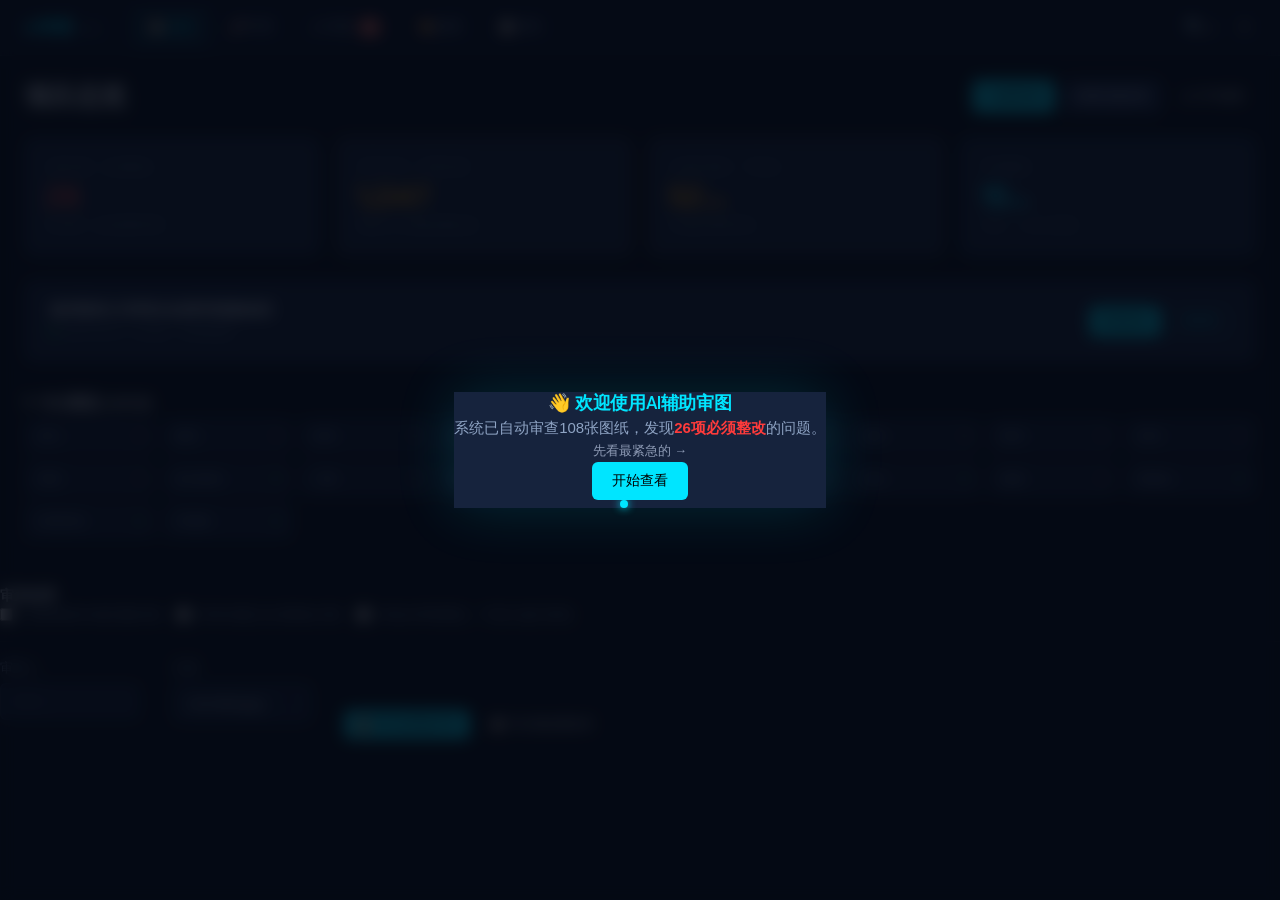
==== commit ad6b75b8: "feat: 完成第二轮审计修复 + 旧管线归档 + 测试覆盖 核心改进: - 修复 Critical/High/Medium 级问题 112/193 - 旧管线归档到 legacy/ 目录 - 新增 " ====
--- a/v7/index.html
+++ b/v7/index.html
@@ -1278,31 +1278,33 @@
 ];
 
 var FALLBACK_STATS = {
-  totalDisciplines: 18, availableDisciplines: 15,
+  totalDisciplines: 20, availableDisciplines: 18,
   totalIssues: 89, aIssues: 26, bIssues: 37, cIssues: 23, dIssues: 3,
   r0Count: 3, r1Count: 52, r2Count: 34, r3Count: 0,
   spatialConflicts: 1047, totalConflictClusters: 4327, reviewTime: '~10min'
 };
 
 var FALLBACK_DISCIPLINES = [
-  { id:'foundation', name:'基坑', available:true, issueCount:1 },
-  { id:'architecture', name:'建筑', available:true, issueCount:1 },
+  { id:'foundation_pit', name:'基坑', available:true, issueCount:1 },
+  { id:'building', name:'建筑', available:true, issueCount:1 },
   { id:'structure', name:'结构', available:true, issueCount:2 },
-  { id:'water_supply', name:'给排水', available:true, issueCount:2 },
+  { id:'plumbing', name:'给排水', available:true, issueCount:2 },
   { id:'hvac', name:'暖通', available:true, issueCount:2 },
   { id:'electrical', name:'电气', available:true, issueCount:3 },
   { id:'fire', name:'消防', available:true, issueCount:2 },
   { id:'curtain_wall', name:'幕墙', available:true, issueCount:1 },
   { id:'decoration', name:'装饰', available:true, issueCount:1 },
   { id:'landscape', name:'景观', available:true, issueCount:1 },
-  { id:'signage', name:'标识标线', available:true, issueCount:0 },
+  { id:'sign', name:'标识标线', available:true, issueCount:0 },
   { id:'door_window', name:'门窗', available:true, issueCount:2 },
   { id:'substation', name:'变配电', available:true, issueCount:0 },
   { id:'prefab', name:'装配式', available:true, issueCount:0 },
   { id:'outdoor_pipe', name:'室外管综', available:true, issueCount:1 },
   { id:'solar', name:'光伏', available:true, issueCount:0 },
   { id:'elevator', name:'电梯', available:true, issueCount:1 },
-  { id:'smart', name:'智能化', available:false, issueCount:0 }
+  { id:'smart', name:'智能化', available:true, issueCount:0 },
+  { id:'seismic_bracing', name:'抗震支架', available:true, issueCount:0 },
+  { id:'ev_charging', name:'充电桩', available:true, issueCount:0 }
 ];
 
 /* ============================================================
